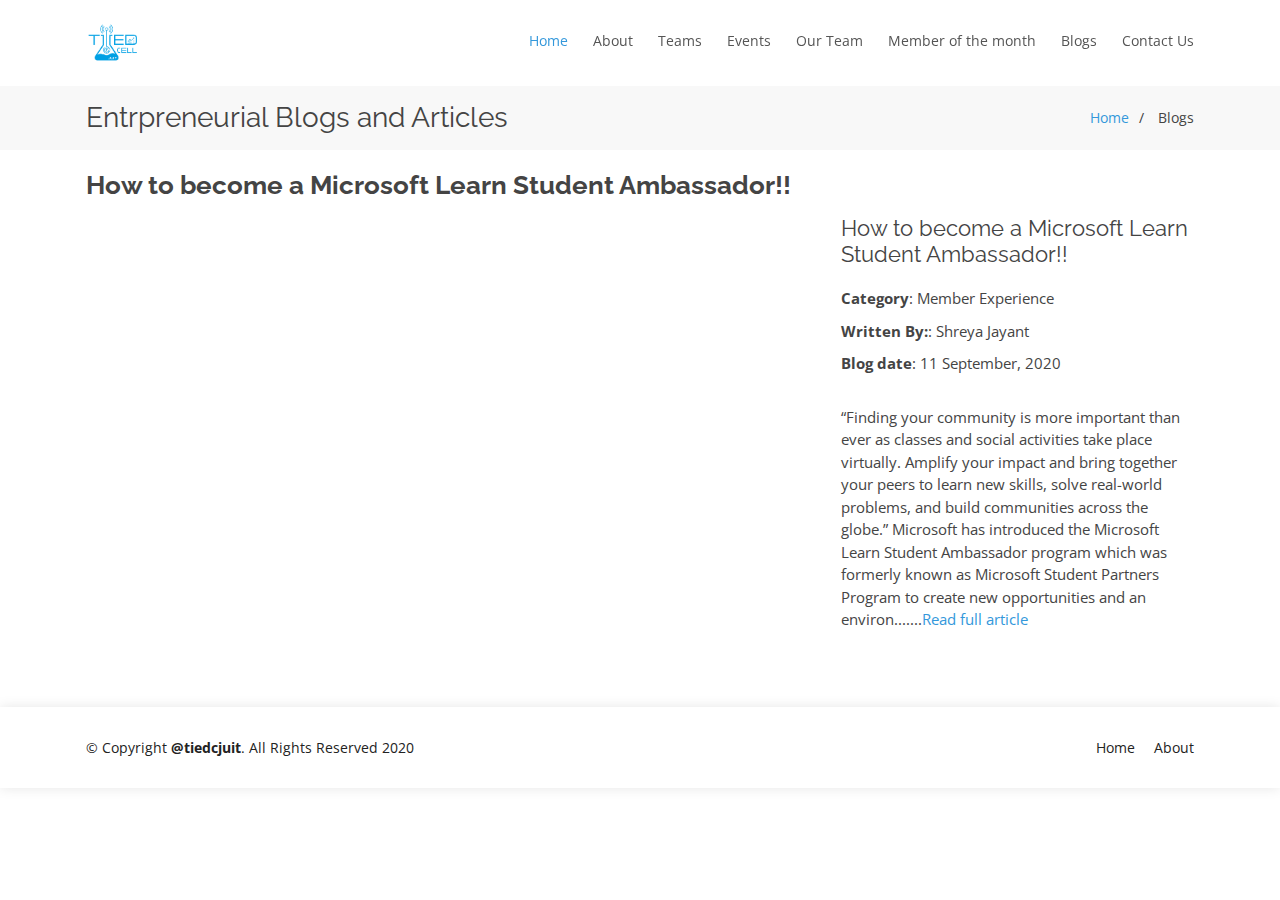
==== entrepreneurshipwork.html @ 301af714 "first of many" ====
<!DOCTYPE html>
<html lang="en">

<head>
  <meta charset="utf-8">
  <meta content="width=device-width, initial-scale=1.0" name="viewport">

  <title>TIEDC | Blogs</title>
  <meta content="" name="description">
  <meta content="" name="keywords">

    <link href="assets/img/TIEDC_Logo blue.png" rel="icon">
    <link href="assets/img/TIEDC_Logo blue.png" rel="apple-touch-icon">

  <!-- Google Fonts -->
  <link href="https://fonts.googleapis.com/css?family=Open+Sans:300,300i,400,400i,600,600i,700,700i|Raleway:300,300i,400,400i,500,500i,600,600i,700,700i|Poppins:300,300i,400,400i,500,500i,600,600i,700,700i" rel="stylesheet">

  <!-- Vendor CSS Files -->
  <link href="assets/vendor/bootstrap/css/bootstrap.min.css" rel="stylesheet">
  <link href="assets/vendor/icofont/icofont.min.css" rel="stylesheet">
  <link href="assets/vendor/remixicon/remixicon.css" rel="stylesheet">
  <link href="assets/vendor/boxicons/css/boxicons.min.css" rel="stylesheet">
  <link href="assets/vendor/owl.carousel/assets/owl.carousel.min.css" rel="stylesheet">
  <link href="assets/vendor/venobox/venobox.css" rel="stylesheet">
  <link href="assets/vendor/aos/aos.css" rel="stylesheet">

  <!-- Template Main CSS File -->
  <link href="assets/css/style.css" rel="stylesheet">

  <!-- =======================================================
  * Template Name: Vesperr - v3.0.0
  * Template URL: https://bootstrapmade.com/vesperr-free-bootstrap-template/
  * Author: BootstrapMade.com
  * License: https://bootstrapmade.com/license/
  ======================================================== -->
</head>

<body>

    <header id="header" class="fixed-top d-flex align-items-center">
        <div class="container d-flex align-items-center">

            <div class="logo mr-auto">
                <!-- <h1 class="text-light"><a href="index.html"><span>TIEDC JUIT</span></a></h1> -->
                <!-- Uncomment below if you prefer to use an image logo -->
                 <a href="index.html"><img src="assets/img/logo.png" alt="" ></a>
            </div>

            <nav class="nav-menu d-none d-lg-block">
                <ul>
                    <li class="active"><a href="index.html">Home</a></li>
                    <li><a href="index.html#about">About</a></li>
                    <li><a href="index.html#services">Teams</a></li>
                    <li><a href="index.html#portfolio">Events</a></li>
                    <li><a href="index.html#team">Our Team</a></li>
                    <li><a href="index.html#member">Member of the month</a></li>
                    <li><a href="portfolio-details.html">Blogs</a></li>

                    <li><a href="index.html#contact">Contact Us</a></li>


                </ul>
            </nav>
            <!-- .nav-menu -->

        </div>
    </header>

  <main id="main">

    <!-- ======= Breadcrumbs ======= -->
    <section id="breadcrumbs" class="breadcrumbs">
      <div class="container">

        <div class="d-flex justify-content-between align-items-center">
          <h2>Entrpreneurial Blogs and Articles</h2>
          <ol>
            <li><a href="index.html">Home</a></li>
            <li> Blogs</li>
          </ol>
        </div>

      </div>
    </section><!-- End Breadcrumbs -->

    <!-- ======= Portfolio Details Section ======= -->
    <section id="portfolio-details" class="portfolio-details">
      <div class="container">

        <div class="row">

          <div class="col-lg-8">
            <h2 class="portfolio-title">How to become a Microsoft Learn Student Ambassador!!</h2>
            <div class="owl-carousel portfolio-details-carousel">
              <img src="https://i.gifer.com/U1m2.gif" class="img-fluid" alt="">
              <!-- <img src="assets/img/portfolio/portfolio-details-2.jpg" class="img-fluid" alt="">
              <img src="assets/img/portfolio/portfolio-details-3.jpg" class="img-fluid" alt=""> -->
            </div>
          </div>

          <div class="col-lg-4 portfolio-info">

            <h3>How to become a Microsoft Learn Student Ambassador!!</h3>
            <ul>
              <li><strong>Category</strong>: Member Experience</li>
              <li><strong>Written By:</strong>: Shreya Jayant</li>
              <li><strong>Blog date</strong>: 11 September, 2020</li>

            </ul>

            <p>
             “Finding your community is more important than ever as classes and social activities take place virtually. Amplify your impact and bring together your peers to learn new skills, solve real-world problems, and build communities across the globe.” 
      Microsoft has introduced the Microsoft Learn Student Ambassador program which was formerly known as Microsoft Student Partners Program to create new opportunities and an environ.......<a href="inner-page.html">Read full article</a>
            </p>
          </div>

        </div>

      </div>
    </section><!-- End Portfolio Details Section -->

  </main><!-- End #main -->

  <!-- ======= Footer ======= -->
  <footer id="footer">
    <div class="container">
      <div class="row d-flex align-items-center">
        <div class="col-lg-6 text-lg-left text-center">
          <div class="copyright">
            &copy; Copyright <strong>@tiedcjuit</strong>. All Rights Reserved 2020
          </div>
          
        </div>
        <div class="col-lg-6">
          <nav class="footer-links text-lg-right text-center pt-2 pt-lg-0">
            <a href="index.html" class="scrollto">Home</a>
            <a href="index.html#about" class="scrollto">About</a>
            <!-- <a href="#">Privacy Policy</a>
            <a href="#">Terms of Use</a> -->
          </nav>
        </div>
      </div>
    </div>
  </footer><!-- End Footer -->

  <a href="#" class="back-to-top"><i class="icofont-simple-up"></i></a>

  <!-- Vendor JS Files -->
  <script src="assets/vendor/jquery/jquery.min.js"></script>
  <script src="assets/vendor/bootstrap/js/bootstrap.bundle.min.js"></script>
  <script src="assets/vendor/jquery.easing/jquery.easing.min.js"></script>
  <script src="assets/vendor/php-email-form/validate.js"></script>
  <script src="assets/vendor/waypoints/jquery.waypoints.min.js"></script>
  <script src="assets/vendor/counterup/counterup.min.js"></script>
  <script src="assets/vendor/owl.carousel/owl.carousel.min.js"></script>
  <script src="assets/vendor/isotope-layout/isotope.pkgd.min.js"></script>
  <script src="assets/vendor/venobox/venobox.min.js"></script>
  <script src="assets/vendor/aos/aos.js"></script>

  <!-- Template Main JS File -->
  <script src="assets/js/main.js"></script>

</body>

</html>
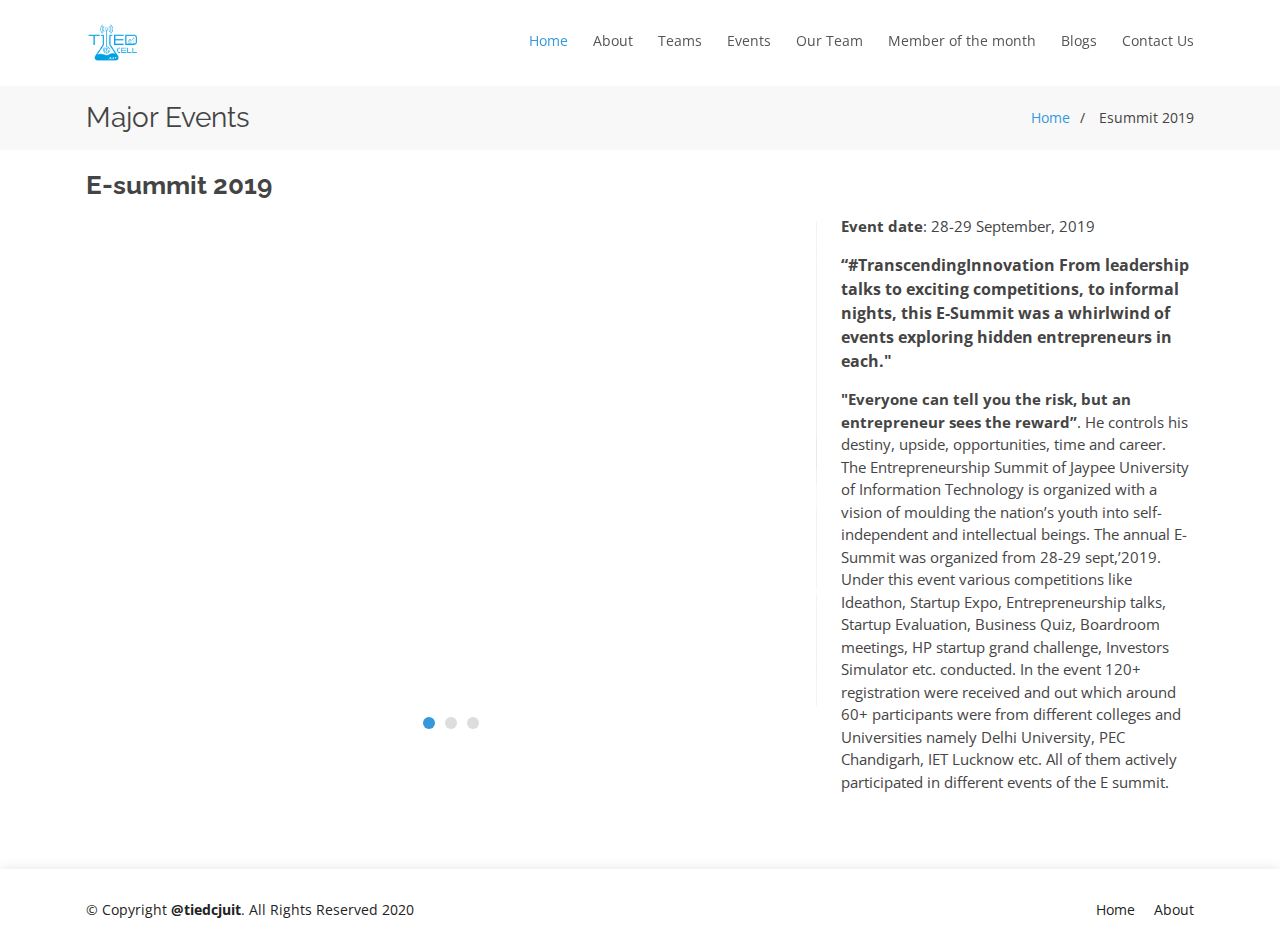
==== commit bb6b9bbd: "Events" ====
--- a/entrepreneurshipwork.html
+++ b/entrepreneurshipwork.html
@@ -2,32 +2,32 @@
 <html lang="en">
 
 <head>
-  <meta charset="utf-8">
-  <meta content="width=device-width, initial-scale=1.0" name="viewport">
+    <meta charset="utf-8">
+    <meta content="width=device-width, initial-scale=1.0" name="viewport">
 
-  <title>TIEDC | Blogs</title>
-  <meta content="" name="description">
-  <meta content="" name="keywords">
+    <title>TIEDC | Esummit 2019</title>
+    <meta content="" name="description">
+    <meta content="" name="keywords">
 
     <link href="assets/img/TIEDC_Logo blue.png" rel="icon">
     <link href="assets/img/TIEDC_Logo blue.png" rel="apple-touch-icon">
 
-  <!-- Google Fonts -->
-  <link href="https://fonts.googleapis.com/css?family=Open+Sans:300,300i,400,400i,600,600i,700,700i|Raleway:300,300i,400,400i,500,500i,600,600i,700,700i|Poppins:300,300i,400,400i,500,500i,600,600i,700,700i" rel="stylesheet">
+    <!-- Google Fonts -->
+    <link href="https://fonts.googleapis.com/css?family=Open+Sans:300,300i,400,400i,600,600i,700,700i|Raleway:300,300i,400,400i,500,500i,600,600i,700,700i|Poppins:300,300i,400,400i,500,500i,600,600i,700,700i" rel="stylesheet">
 
-  <!-- Vendor CSS Files -->
-  <link href="assets/vendor/bootstrap/css/bootstrap.min.css" rel="stylesheet">
-  <link href="assets/vendor/icofont/icofont.min.css" rel="stylesheet">
-  <link href="assets/vendor/remixicon/remixicon.css" rel="stylesheet">
-  <link href="assets/vendor/boxicons/css/boxicons.min.css" rel="stylesheet">
-  <link href="assets/vendor/owl.carousel/assets/owl.carousel.min.css" rel="stylesheet">
-  <link href="assets/vendor/venobox/venobox.css" rel="stylesheet">
-  <link href="assets/vendor/aos/aos.css" rel="stylesheet">
+    <!-- Vendor CSS Files -->
+    <link href="assets/vendor/bootstrap/css/bootstrap.min.css" rel="stylesheet">
+    <link href="assets/vendor/icofont/icofont.min.css" rel="stylesheet">
+    <link href="assets/vendor/remixicon/remixicon.css" rel="stylesheet">
+    <link href="assets/vendor/boxicons/css/boxicons.min.css" rel="stylesheet">
+    <link href="assets/vendor/owl.carousel/assets/owl.carousel.min.css" rel="stylesheet">
+    <link href="assets/vendor/venobox/venobox.css" rel="stylesheet">
+    <link href="assets/vendor/aos/aos.css" rel="stylesheet">
 
-  <!-- Template Main CSS File -->
-  <link href="assets/css/style.css" rel="stylesheet">
+    <!-- Template Main CSS File -->
+    <link href="assets/css/style.css" rel="stylesheet">
 
-  <!-- =======================================================
+    <!-- =======================================================
   * Template Name: Vesperr - v3.0.0
   * Template URL: https://bootstrapmade.com/vesperr-free-bootstrap-template/
   * Author: BootstrapMade.com
@@ -43,7 +43,7 @@
             <div class="logo mr-auto">
                 <!-- <h1 class="text-light"><a href="index.html"><span>TIEDC JUIT</span></a></h1> -->
                 <!-- Uncomment below if you prefer to use an image logo -->
-                 <a href="index.html"><img src="assets/img/logo.png" alt="" ></a>
+                <a href="index.html"><img src="assets/img/logo.png" alt=""></a>
             </div>
 
             <nav class="nav-menu d-none d-lg-block">
@@ -66,99 +66,109 @@
         </div>
     </header>
 
-  <main id="main">
+    <main id="main">
 
-    <!-- ======= Breadcrumbs ======= -->
-    <section id="breadcrumbs" class="breadcrumbs">
-      <div class="container">
+        <!-- ======= Breadcrumbs ======= -->
+        <section id="breadcrumbs" class="breadcrumbs">
+            <div class="container">
 
-        <div class="d-flex justify-content-between align-items-center">
-          <h2>Entrpreneurial Blogs and Articles</h2>
-          <ol>
-            <li><a href="index.html">Home</a></li>
-            <li> Blogs</li>
-          </ol>
+                <div class="d-flex justify-content-between align-items-center">
+                    <h2>Major Events</h2>
+                    <ol>
+                        <li><a href="index.html">Home</a></li>
+                        <li> Esummit 2019</li>
+                    </ol>
+                </div>
+
+            </div>
+        </section>
+        <!-- End Breadcrumbs -->
+
+        <!-- ======= Portfolio Details Section ======= -->
+        <section id="portfolio-details" class="portfolio-details">
+            <div class="container">
+
+                <div class="row">
+
+                    <div class="col-lg-8">
+                        <h2 class="portfolio-title">E-summit 2019</h2>
+                        <div class="owl-carousel portfolio-details-carousel">
+                            <img src="assets/img/ENTREPRENURSHIP WORKSHOP.JPG" class="img-fluid" alt="">
+                            <img src="assets/img/board meeting.jpg" class="img-fluid" alt="">
+                            <img src="assets/img/esummit2.JPG" class="img-fluid" alt="">
+                        </div>
+                    </div>
+
+                    <div class="col-lg-4 portfolio-info">
+                        <ul>
+                            <!--- <li><strong>Category</strong>: Member Experience</li> --->
+                            <!---  <li><strong>Written By:</strong>: Shreya Jayant</li> -->
+                            <li><strong>Event date</strong>: 28-29 September, 2019</li>
+
+                        </ul>
+
+                        <strong>
+                            “#TranscendingInnovation From leadership talks to exciting
+                            competitions, to informal nights, this E-Summit was a whirlwind of
+                            events exploring hidden entrepreneurs in each."
+                        </strong>
+                        <p>
+                            <strong>"Everyone can tell you the risk, but an entrepreneur sees the reward”</strong>. He controls his destiny, upside, opportunities, time and career. The Entrepreneurship Summit of Jaypee University of Information Technology
+                            is organized with a vision of moulding the nation’s youth into self-independent and intellectual beings. The annual E-Summit was organized from 28-29 sept,’2019. Under this event various competitions like Ideathon, Startup
+                            Expo, Entrepreneurship talks, Startup Evaluation, Business Quiz, Boardroom meetings, HP startup grand challenge, Investors Simulator etc. conducted. In the event 120+ registration were received and out which around 60+ participants
+                            were from different colleges and Universities namely Delhi University, PEC Chandigarh, IET Lucknow etc. All of them actively participated in different events of the E summit.
+                        </p>
+
+                    </div>
+
+                </div>
+
+            </div>
+        </section>
+        <!-- End Portfolio Details Section -->
+
+    </main>
+    <!-- End #main -->
+
+    <!-- ======= Footer ======= -->
+    <footer id="footer">
+        <div class="container">
+            <div class="row d-flex align-items-center">
+                <div class="col-lg-6 text-lg-left text-center">
+                    <div class="copyright">
+                        &copy; Copyright <strong>@tiedcjuit</strong>. All Rights Reserved 2020
+                    </div>
+
+                </div>
+                <div class="col-lg-6">
+                    <nav class="footer-links text-lg-right text-center pt-2 pt-lg-0">
+                        <a href="index.html" class="scrollto">Home</a>
+                        <a href="index.html#about" class="scrollto">About</a>
+                        <!-- <a href="#">Privacy Policy</a>
+            <a href="#">Terms of Use</a> -->
+                    </nav>
+                </div>
+            </div>
         </div>
+    </footer>
+    <!-- End Footer -->
 
-      </div>
-    </section><!-- End Breadcrumbs -->
+    <a href="#" class="back-to-top"><i class="icofont-simple-up"></i></a>
 
-    <!-- ======= Portfolio Details Section ======= -->
-    <section id="portfolio-details" class="portfolio-details">
-      <div class="container">
+    <!-- Vendor JS Files -->
+    <script src="assets/vendor/jquery/jquery.min.js"></script>
+    <script src="assets/vendor/bootstrap/js/bootstrap.bundle.min.js"></script>
+    <script src="assets/vendor/jquery.easing/jquery.easing.min.js"></script>
+    <script src="assets/vendor/php-email-form/validate.js"></script>
+    <script src="assets/vendor/waypoints/jquery.waypoints.min.js"></script>
+    <script src="assets/vendor/counterup/counterup.min.js"></script>
+    <script src="assets/vendor/owl.carousel/owl.carousel.min.js"></script>
+    <script src="assets/vendor/isotope-layout/isotope.pkgd.min.js"></script>
+    <script src="assets/vendor/venobox/venobox.min.js"></script>
+    <script src="assets/vendor/aos/aos.js"></script>
 
-        <div class="row">
-
-          <div class="col-lg-8">
-            <h2 class="portfolio-title">How to become a Microsoft Learn Student Ambassador!!</h2>
-            <div class="owl-carousel portfolio-details-carousel">
-              <img src="https://i.gifer.com/U1m2.gif" class="img-fluid" alt="">
-              <!-- <img src="assets/img/portfolio/portfolio-details-2.jpg" class="img-fluid" alt="">
-              <img src="assets/img/portfolio/portfolio-details-3.jpg" class="img-fluid" alt=""> -->
-            </div>
-          </div>
-
-          <div class="col-lg-4 portfolio-info">
-
-            <h3>How to become a Microsoft Learn Student Ambassador!!</h3>
-            <ul>
-              <li><strong>Category</strong>: Member Experience</li>
-              <li><strong>Written By:</strong>: Shreya Jayant</li>
-              <li><strong>Blog date</strong>: 11 September, 2020</li>
-
-            </ul>
-
-            <p>
-             “Finding your community is more important than ever as classes and social activities take place virtually. Amplify your impact and bring together your peers to learn new skills, solve real-world problems, and build communities across the globe.” 
-      Microsoft has introduced the Microsoft Learn Student Ambassador program which was formerly known as Microsoft Student Partners Program to create new opportunities and an environ.......<a href="inner-page.html">Read full article</a>
-            </p>
-          </div>
-
-        </div>
-
-      </div>
-    </section><!-- End Portfolio Details Section -->
-
-  </main><!-- End #main -->
-
-  <!-- ======= Footer ======= -->
-  <footer id="footer">
-    <div class="container">
-      <div class="row d-flex align-items-center">
-        <div class="col-lg-6 text-lg-left text-center">
-          <div class="copyright">
-            &copy; Copyright <strong>@tiedcjuit</strong>. All Rights Reserved 2020
-          </div>
-          
-        </div>
-        <div class="col-lg-6">
-          <nav class="footer-links text-lg-right text-center pt-2 pt-lg-0">
-            <a href="index.html" class="scrollto">Home</a>
-            <a href="index.html#about" class="scrollto">About</a>
-            <!-- <a href="#">Privacy Policy</a>
-            <a href="#">Terms of Use</a> -->
-          </nav>
-        </div>
-      </div>
-    </div>
-  </footer><!-- End Footer -->
-
-  <a href="#" class="back-to-top"><i class="icofont-simple-up"></i></a>
-
-  <!-- Vendor JS Files -->
-  <script src="assets/vendor/jquery/jquery.min.js"></script>
-  <script src="assets/vendor/bootstrap/js/bootstrap.bundle.min.js"></script>
-  <script src="assets/vendor/jquery.easing/jquery.easing.min.js"></script>
-  <script src="assets/vendor/php-email-form/validate.js"></script>
-  <script src="assets/vendor/waypoints/jquery.waypoints.min.js"></script>
-  <script src="assets/vendor/counterup/counterup.min.js"></script>
-  <script src="assets/vendor/owl.carousel/owl.carousel.min.js"></script>
-  <script src="assets/vendor/isotope-layout/isotope.pkgd.min.js"></script>
-  <script src="assets/vendor/venobox/venobox.min.js"></script>
-  <script src="assets/vendor/aos/aos.js"></script>
-
-  <!-- Template Main JS File -->
-  <script src="assets/js/main.js"></script>
+    <!-- Template Main JS File -->
+    <script src="assets/js/main.js"></script>
 
 </body>
 
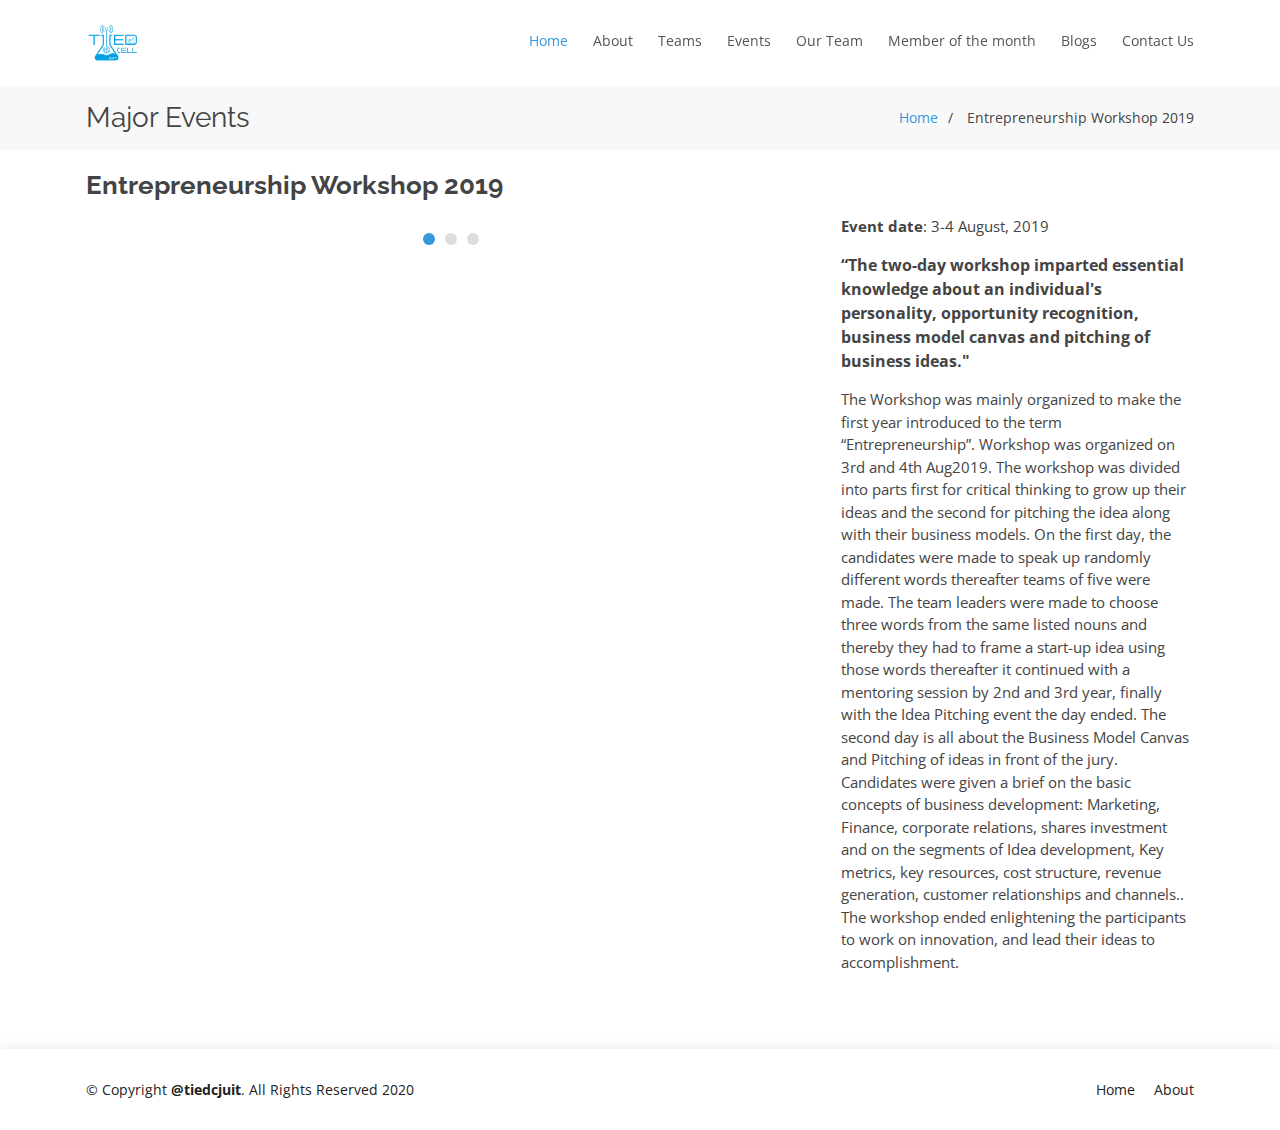
==== commit f5a0105d: "changes" ====
--- a/entrepreneurshipwork.html
+++ b/entrepreneurshipwork.html
@@ -76,7 +76,7 @@
                     <h2>Major Events</h2>
                     <ol>
                         <li><a href="index.html">Home</a></li>
-                        <li> Esummit 2019</li>
+                        <li> Entrepreneurship Workshop 2019</li>
                     </ol>
                 </div>
 
@@ -91,11 +91,11 @@
                 <div class="row">
 
                     <div class="col-lg-8">
-                        <h2 class="portfolio-title">E-summit 2019</h2>
+                        <h2 class="portfolio-title">Entrepreneurship Workshop 2019</h2>
                         <div class="owl-carousel portfolio-details-carousel">
                             <img src="assets/img/ENTREPRENURSHIP WORKSHOP.JPG" class="img-fluid" alt="">
-                            <img src="assets/img/board meeting.jpg" class="img-fluid" alt="">
-                            <img src="assets/img/esummit2.JPG" class="img-fluid" alt="">
+                            <img src="assets/img/entreprenuership 2.JPG" class="img-fluid" alt="">
+                            <img src="assets/img/entreprenuership 3.JPG" class="img-fluid" alt="">
                         </div>
                     </div>
 
@@ -103,20 +103,22 @@
                         <ul>
                             <!--- <li><strong>Category</strong>: Member Experience</li> --->
                             <!---  <li><strong>Written By:</strong>: Shreya Jayant</li> -->
-                            <li><strong>Event date</strong>: 28-29 September, 2019</li>
+                            <li><strong>Event date</strong>: 3-4 August, 2019</li>
 
                         </ul>
 
                         <strong>
-                            “#TranscendingInnovation From leadership talks to exciting
-                            competitions, to informal nights, this E-Summit was a whirlwind of
-                            events exploring hidden entrepreneurs in each."
+                            “The two-day workshop imparted essential knowledge about an
+                            individual's personality, opportunity recognition, business model
+                            canvas and pitching of business ideas."
                         </strong>
                         <p>
-                            <strong>"Everyone can tell you the risk, but an entrepreneur sees the reward”</strong>. He controls his destiny, upside, opportunities, time and career. The Entrepreneurship Summit of Jaypee University of Information Technology
-                            is organized with a vision of moulding the nation’s youth into self-independent and intellectual beings. The annual E-Summit was organized from 28-29 sept,’2019. Under this event various competitions like Ideathon, Startup
-                            Expo, Entrepreneurship talks, Startup Evaluation, Business Quiz, Boardroom meetings, HP startup grand challenge, Investors Simulator etc. conducted. In the event 120+ registration were received and out which around 60+ participants
-                            were from different colleges and Universities namely Delhi University, PEC Chandigarh, IET Lucknow etc. All of them actively participated in different events of the E summit.
+                            The Workshop was mainly organized to make the first year introduced to the term “Entrepreneurship”. Workshop was organized on 3rd and 4th Aug2019. The workshop was divided into parts first for critical thinking to grow up their ideas and the second for
+                            pitching the idea along with their business models. On the first day, the candidates were made to speak up randomly different words thereafter teams of five were made. The team leaders were made to choose three words from the
+                            same listed nouns and thereby they had to frame a start-up idea using those words thereafter it continued with a mentoring session by 2nd and 3rd year, finally with the Idea Pitching event the day ended. The second day is all
+                            about the Business Model Canvas and Pitching of ideas in front of the jury. Candidates were given a brief on the basic concepts of business development: Marketing, Finance, corporate relations, shares investment and on the
+                            segments of Idea development, Key metrics, key resources, cost structure, revenue generation, customer relationships and channels.. The workshop ended enlightening the participants to work on innovation, and lead their ideas
+                            to accomplishment.
                         </p>
 
                     </div>
--- a/assets/css/style.css
+++ b/assets/css/style.css
@@ -5,1600 +5,1674 @@
 * License: https://bootstrapmade.com/license/
 */
 
+
 /*--------------------------------------------------------------
 # General
 --------------------------------------------------------------*/
+
 body {
-  font-family: "Open Sans", sans-serif;
-  color: #444444;
+    font-family: "Open Sans", sans-serif;
+    color: #444444;
 }
 
 a {
-  color: #3498db;
-  text-decoration: none;
+    color: #3498db;
+    text-decoration: none;
 }
 
 a:hover {
-  color: #5faee3;
-  text-decoration: none;
-}
-
-h1, h2, h3, h4, h5, h6 {
-  font-family: "Raleway", sans-serif;
-}
+    color: #5faee3;
+    text-decoration: none;
+}
+
+h1,
+h2,
+h3,
+h4,
+h5,
+h6 {
+    font-family: "Raleway", sans-serif;
+}
+
 
 /*--------------------------------------------------------------
 # Back to top button
 --------------------------------------------------------------*/
+
 .back-to-top {
-  position: fixed;
-  display: none;
-  right: 15px;
-  bottom: 15px;
-  z-index: 99999;
+    position: fixed;
+    display: none;
+    right: 15px;
+    bottom: 15px;
+    z-index: 99999;
 }
 
 .back-to-top i {
-  display: flex;
-  align-items: center;
-  justify-content: center;
-  font-size: 24px;
-  width: 40px;
-  height: 40px;
-  border-radius: 4px;
-  background: #3498db;
-  color: #fff;
-  transition: all 0.4s;
+    display: flex;
+    align-items: center;
+    justify-content: center;
+    font-size: 24px;
+    width: 40px;
+    height: 40px;
+    border-radius: 4px;
+    background: #3498db;
+    color: #fff;
+    transition: all 0.4s;
 }
 
 .back-to-top i:hover {
-  background: #57aae1;
-  color: #fff;
-}
+    background: #57aae1;
+    color: #fff;
+}
+
 
 /*--------------------------------------------------------------
 # Disable AOS delay on mobile
 --------------------------------------------------------------*/
+
 @media screen and (max-width: 768px) {
-  [data-aos-delay] {
-    transition-delay: 0 !important;
-  }
-}
+    [data-aos-delay] {
+        transition-delay: 0 !important;
+    }
+}
+
 
 /*--------------------------------------------------------------
 # Header
 --------------------------------------------------------------*/
+
 #header {
-  z-index: 997;
-  transition: all 0.5s;
-  padding: 22px 0;
+    z-index: 997;
+    transition: all 0.5s;
+    padding: 22px 0;
 }
 
 #header.header-scrolled {
-  box-shadow: 0px 2px 15px rgba(0, 0, 0, 0.1);
-  padding: 15px 0;
-  background: #fff;
+    box-shadow: 0px 2px 15px rgba(0, 0, 0, 0.1);
+    padding: 15px 0;
+    background: #fff;
 }
 
 #header .logo h1 {
-  font-size: 32px;
-  margin: 0;
-  padding: 0;
-  line-height: 1;
-  font-weight: 700;
-  letter-spacing: 1px;
-}
-
-#header .logo h1 a, #header .logo h1 a:hover {
-  color: #222222;
-  text-decoration: none;
+    font-size: 32px;
+    margin: 0;
+    padding: 0;
+    line-height: 1;
+    font-weight: 700;
+    letter-spacing: 1px;
+}
+
+#header .logo h1 a,
+#header .logo h1 a:hover {
+    color: #222222;
+    text-decoration: none;
 }
 
 #header .logo img {
-  padding: 0;
-  margin: 0;
-  max-height: 40px;
+    padding: 0;
+    margin: 0;
+    max-height: 40px;
 }
 
 @media (max-width: 768px) {
-  #header {
+    #header {
+        background: #fff;
+    }
+    #header .logo h1 {
+        font-size: 28px;
+    }
+}
+
+
+/*--------------------------------------------------------------
+# Navigation Menu
+--------------------------------------------------------------*/
+
+
+/* Desktop Navigation */
+
+.nav-menu,
+.nav-menu * {
+    margin: 0;
+    padding: 0;
+    list-style: none;
+}
+
+.nav-menu>ul>li {
+    position: relative;
+    white-space: nowrap;
+    float: left;
+}
+
+.nav-menu a {
+    display: block;
+    position: relative;
+    color: #555555;
+    padding: 8px 0 12px 25px;
+    transition: 0.3s;
+    font-size: 14px;
+    font-family: "Open Sans", sans-serif;
+}
+
+.nav-menu a:hover,
+.nav-menu .active>a,
+.nav-menu li:hover>a {
+    color: #3498db;
+    text-decoration: none;
+}
+
+.nav-menu .get-started a {
+    background: #3498db;
+    color: #fff;
+    border-radius: 50px;
+    margin: 0 0 0 30px;
+    padding: 10px 25px;
+}
+
+.nav-menu .get-started a:hover {
+    background: #57aae1;
+    color: #fff;
+}
+
+.nav-menu .drop-down ul {
+    display: block;
+    position: absolute;
+    left: 25px;
+    top: calc(100% + 30px);
+    z-index: 99;
+    opacity: 0;
+    visibility: hidden;
+    padding: 10px 0;
     background: #fff;
-  }
-  #header .logo h1 {
+    box-shadow: 0px 0px 30px rgba(127, 137, 161, 0.25);
+    transition: ease all 0.3s;
+    border-radius: 5px;
+}
+
+.nav-menu .drop-down:hover>ul {
+    opacity: 1;
+    top: 100%;
+    visibility: visible;
+}
+
+.nav-menu .drop-down li {
+    min-width: 180px;
+    position: relative;
+}
+
+.nav-menu .drop-down ul a {
+    padding: 10px 20px;
+    font-size: 14px;
+    text-transform: none;
+    color: #222222;
+}
+
+.nav-menu .drop-down ul a:hover,
+.nav-menu .drop-down ul .active>a,
+.nav-menu .drop-down ul li:hover>a {
+    color: #3498db;
+}
+
+.nav-menu .drop-down>a:after {
+    content: "\ea99";
+    font-family: IcoFont;
+    padding-left: 5px;
+}
+
+.nav-menu .drop-down .drop-down ul {
+    top: 0;
+    left: calc(100% - 30px);
+}
+
+.nav-menu .drop-down .drop-down:hover>ul {
+    opacity: 1;
+    top: 0;
+    left: 100%;
+}
+
+.nav-menu .drop-down .drop-down>a {
+    padding-right: 35px;
+}
+
+.nav-menu .drop-down .drop-down>a:after {
+    content: "\eaa0";
+    font-family: IcoFont;
+    position: absolute;
+    right: 15px;
+}
+
+@media (max-width: 1366px) {
+    .nav-menu .drop-down .drop-down ul {
+        left: -90%;
+    }
+    .nav-menu .drop-down .drop-down:hover>ul {
+        left: -100%;
+    }
+    .nav-menu .drop-down .drop-down>a:after {
+        content: "\ea9d";
+    }
+}
+
+
+/* Mobile Navigation */
+
+.mobile-nav-toggle {
+    position: fixed;
+    right: 15px;
+    top: 15px;
+    z-index: 9998;
+    border: 0;
+    background: none;
+    font-size: 24px;
+    transition: all 0.4s;
+    outline: none !important;
+    line-height: 1;
+    cursor: pointer;
+    text-align: right;
+}
+
+.mobile-nav-toggle i {
+    color: #222222;
+}
+
+.mobile-nav {
+    position: fixed;
+    top: 55px;
+    right: 15px;
+    bottom: 15px;
+    left: 15px;
+    z-index: 9999;
+    overflow-y: auto;
+    background: #fff;
+    transition: ease-in-out 0.2s;
+    opacity: 0;
+    visibility: hidden;
+    border-radius: 10px;
+    padding: 10px 0;
+}
+
+.mobile-nav * {
+    margin: 0;
+    padding: 0;
+    list-style: none;
+}
+
+.mobile-nav a {
+    display: block;
+    position: relative;
+    color: #222222;
+    padding: 10px 20px;
+    font-weight: 500;
+    outline: none;
+}
+
+.mobile-nav a:hover,
+.mobile-nav .active>a,
+.mobile-nav li:hover>a {
+    color: #3498db;
+    text-decoration: none;
+}
+
+.mobile-nav .get-started {
+    text-align: center;
+    margin-top: 10px;
+}
+
+.mobile-nav .get-started a {
+    background: #3498db;
+    color: #fff;
+    border-radius: 50px;
+    margin: 0 15px;
+    padding: 10px 30px;
+    display: inline-block;
+}
+
+.mobile-nav .get-started a:hover {
+    background: #57aae1;
+    color: #fff;
+}
+
+.mobile-nav .drop-down>a:after {
+    content: "\ea99";
+    font-family: IcoFont;
+    padding-left: 10px;
+    position: absolute;
+    right: 15px;
+}
+
+.mobile-nav .active.drop-down>a:after {
+    content: "\eaa1";
+}
+
+.mobile-nav .drop-down>a {
+    padding-right: 35px;
+}
+
+.mobile-nav .drop-down ul {
+    display: none;
+    overflow: hidden;
+}
+
+.mobile-nav .drop-down li {
+    padding-left: 20px;
+}
+
+.mobile-nav-overly {
+    width: 100%;
+    height: 100%;
+    z-index: 9997;
+    top: 0;
+    left: 0;
+    position: fixed;
+    background: rgba(9, 9, 9, 0.6);
+    overflow: hidden;
+    display: none;
+    transition: ease-in-out 0.2s;
+}
+
+.mobile-nav-active {
+    overflow: hidden;
+}
+
+.mobile-nav-active .mobile-nav {
+    opacity: 1;
+    visibility: visible;
+}
+
+.mobile-nav-active .mobile-nav-toggle i {
+    color: #fff;
+}
+
+
+/*--------------------------------------------------------------
+# Hero Section
+--------------------------------------------------------------*/
+
+#hero {
+    width: 100%;
+    height: 70vh;
+    margin-top: 70px;
+}
+
+#hero h1 {
+    margin: 0 0 10px 0;
+    font-size: 48px;
+    font-weight: 700;
+    line-height: 56px;
+    color: black;
+}
+
+#hero h2 {
+    color: #484848;
+    margin-bottom: 50px;
+    font-size: 24px;
+}
+
+#hero .btn-get-started {
+    font-family: "Raleway", sans-serif;
+    font-weight: 500;
+    font-size: 16px;
+    letter-spacing: 1px;
+    display: inline-block;
+    padding: 10px 30px;
+    border-radius: 50px;
+    transition: 0.5s;
+    color: #3498db;
+    border: 2px solid #3498db;
+}
+
+#hero .btn-get-started:hover {
+    background: #3498db;
+    color: #fff;
+}
+
+#hero .animated {
+    animation: up-down 2s ease-in-out infinite alternate-reverse both;
+}
+
+@media (min-width: 1024px) {
+    #hero {
+        background-attachment: fixed;
+    }
+}
+
+@media (max-width: 991px) {
+    #hero {
+        height: 100vh;
+    }
+    #hero .animated {
+        -webkit-animation: none;
+        animation: none;
+    }
+    #hero .hero-img {
+        text-align: center;
+    }
+    #hero .hero-img img {
+        width: 50%;
+    }
+}
+
+@media (max-width: 768px) {
+    #hero {
+        margin-top: 20px;
+    }
+    #hero h1 {
+        font-size: 28px;
+        line-height: 36px;
+    }
+    #hero h2 {
+        font-size: 18px;
+        line-height: 24px;
+        margin-bottom: 30px;
+    }
+    #hero .hero-img img {
+        width: 70%;
+    }
+}
+
+@media (max-width: 575px) {
+    #hero .hero-img img {
+        width: 80%;
+    }
+}
+
+@-webkit-keyframes up-down {
+    0% {
+        transform: translateY(10px);
+    }
+    100% {
+        transform: translateY(-10px);
+    }
+}
+
+@keyframes up-down {
+    0% {
+        transform: translateY(10px);
+    }
+    100% {
+        transform: translateY(-10px);
+    }
+}
+
+
+/*--------------------------------------------------------------
+# Sections General
+--------------------------------------------------------------*/
+
+section {
+    padding: 60px 0;
+    overflow: hidden;
+}
+
+.section-bg {
+    background-color: #f7fbfe;
+}
+
+.section-title {
+    text-align: center;
+    padding-bottom: 30px;
+}
+
+.section-title h2 {
+    font-size: 32px;
+    font-weight: bold;
+    text-transform: uppercase;
+    position: relative;
+    color: #222222;
+}
+
+.section-title h2::before,
+.section-title h2::after {
+    content: '';
+    width: 50px;
+    height: 2px;
+    background: #3498db;
+    display: inline-block;
+}
+
+.section-title h2::before {
+    margin: 0 15px 10px 0;
+}
+
+.section-title h2::after {
+    margin: 0 0 10px 15px;
+}
+
+.section-title p {
+    margin: 15px 0 0 0;
+}
+
+
+/*--------------------------------------------------------------
+# Clients
+--------------------------------------------------------------*/
+
+.clients {
+    background: #f3f9fd;
+    padding: 10px 0;
+    text-align: center;
+}
+
+.clients .col-lg-2 {
+    display: flex;
+    align-items: center;
+    justify-content: center;
+}
+
+.clients img {
+    width: 50%;
+    -webkit-filter: grayscale(100);
+    filter: grayscale(100);
+    transition: all 0.4s ease-in-out;
+    display: inline-block;
+    padding: 10px 0;
+}
+
+.clients img:hover {
+    -webkit-filter: none;
+    filter: none;
+    transform: scale(1.1);
+}
+
+@media (max-width: 768px) {
+    .clients img {
+        width: 40%;
+    }
+}
+
+@media (max-width: 575px) {
+    .clients img {
+        width: 30%;
+    }
+}
+
+
+/*--------------------------------------------------------------
+# About Us
+--------------------------------------------------------------*/
+
+.about .content h3 {
+    font-weight: 600;
+    font-size: 26px;
+}
+
+.about .content ul {
+    list-style: none;
+    padding: 0;
+}
+
+.about .content ul li {
+    padding-left: 28px;
+    position: relative;
+}
+
+.about .content ul li+li {
+    margin-top: 10px;
+}
+
+.about .content ul i {
+    position: absolute;
+    left: 0;
+    top: 2px;
+    font-size: 20px;
+    color: #3498db;
+    line-height: 1;
+}
+
+.about .content p:last-child {
+    margin-bottom: 0;
+}
+
+.about .content .btn-learn-more {
+    font-family: "Raleway", sans-serif;
+    font-weight: 600;
+    font-size: 14px;
+    letter-spacing: 1px;
+    display: inline-block;
+    padding: 12px 32px;
+    border-radius: 50px;
+    transition: 0.3s;
+    line-height: 1;
+    color: #3498db;
+    -webkit-animation-delay: 0.8s;
+    animation-delay: 0.8s;
+    margin-top: 6px;
+    border: 2px solid #3498db;
+}
+
+.about .content .btn-learn-more:hover {
+    background: #3498db;
+    color: #fff;
+    text-decoration: none;
+}
+
+
+/*--------------------------------------------------------------
+# Counts
+--------------------------------------------------------------*/
+
+.counts {
+    padding-top: 0;
+}
+
+.counts .content {
+    padding: 0;
+}
+
+.counts .content h3 {
+    font-weight: 700;
+    font-size: 34px;
+    color: #222222;
+}
+
+.counts .content p {
+    margin-bottom: 0;
+}
+
+.counts .content .count-box {
+    padding: 20px 0;
+    width: 100%;
+}
+
+.counts .content .count-box i {
+    display: block;
+    font-size: 36px;
+    color: #3498db;
+    float: left;
+}
+
+.counts .content .count-box span {
+    font-size: 36px;
+    line-height: 30px;
+    display: block;
+    font-weight: 700;
+    color: #222222;
+    margin-left: 50px;
+}
+
+.counts .content .count-box p {
+    padding: 15px 0 0 0;
+    margin: 0 0 0 50px;
+    font-family: "Raleway", sans-serif;
+    font-size: 14px;
+    color: #484848;
+}
+
+.counts .content .count-box a {
+    font-weight: 600;
+    display: block;
+    margin-top: 20px;
+    color: #484848;
+    font-size: 15px;
+    font-family: "Poppins", sans-serif;
+    transition: ease-in-out 0.3s;
+}
+
+.counts .content .count-box a:hover {
+    color: #6f6f6f;
+}
+
+@media (max-width: 1024px) {
+    .counts .image {
+        text-align: center;
+    }
+    .counts .image img {
+        max-width: 70%;
+    }
+}
+
+@media (max-width: 667px) {
+    .counts .image img {
+        max-width: 100%;
+    }
+}
+
+
+/*--------------------------------------------------------------
+# Services
+--------------------------------------------------------------*/
+
+.services .icon-box {
+    padding: 30px;
+    position: relative;
+    overflow: hidden;
+    background: #fff;
+    box-shadow: 0 0 29px 0 rgba(68, 88, 144, 0.12);
+    transition: all 0.3s ease-in-out;
+    border-radius: 8px;
+    z-index: 1;
+    ;
+}
+
+.services .icon-box::before {
+    content: '';
+    position: absolute;
+    background: #e1f0fa;
+    right: -60px;
+    top: -40px;
+    width: 100px;
+    height: 100px;
+    border-radius: 50px;
+    transition: all 0.4s;
+    z-index: -1;
+    ;
+}
+
+.services .icon-box:hover::before {
+    background: #3498db;
+    right: 0;
+    top: 0;
+    width: 100%;
+    height: 100%;
+    border-radius: 0px;
+}
+
+.services .icon {
+    margin: 0 auto 20px auto;
+    padding-top: 10px;
+    display: inline-block;
+    text-align: center;
+    border-radius: 50%;
+    width: 60px;
+    height: 60px;
+    background: #3498db;
+    transition: all 0.3s ease-in-out;
+}
+
+.services .icon i {
+    font-size: 36px;
+    line-height: 1;
+    color: #fff;
+}
+
+.services .title {
+    font-weight: 700;
+    margin-bottom: 15px;
+    font-size: 18px;
+}
+
+.services .title a {
+    color: #111;
+}
+
+.services .description {
+    font-size: 15px;
+    line-height: 28px;
+    margin-bottom: 0;
+}
+
+.services .icon-box:hover .title a,
+.services .icon-box:hover .description {
+    color: #fff;
+}
+
+.services .icon-box:hover .icon {
+    background: #fff;
+}
+
+.services .icon-box:hover .icon i {
+    color: #3498db;
+}
+
+
+/*--------------------------------------------------------------
+# More Services
+--------------------------------------------------------------*/
+
+.more-services {
+    padding-top: 20px;
+}
+
+.more-services .card {
+    border: 0;
+    padding: 160px 20px 20px 20px;
+    position: relative;
+    width: 100%;
+    background-size: cover;
+    background-repeat: no-repeat;
+    background-position: center center;
+}
+
+.more-services .card-body {
+    z-index: 10;
+    background: rgba(255, 255, 255, 0.9);
+    padding: 15px 30px;
+    box-shadow: 0px 2px 15px rgba(0, 0, 0, 0.1);
+    transition: 0.3s;
+    transition: ease-in-out 0.4s;
+    border-radius: 5px;
+}
+
+.more-services .card-title {
+    font-weight: 700;
+    text-align: center;
+    margin-bottom: 15px;
+}
+
+.more-services .card-title a {
+    color: #222222;
+}
+
+.more-services .card-text {
+    color: #5e5e5e;
+}
+
+.more-services .read-more a {
+    color: #777777;
+    text-transform: uppercase;
+    font-weight: 600;
+    font-size: 12px;
+    transition: 0.4s;
+}
+
+.more-services .read-more a:hover {
+    text-decoration: underline;
+}
+
+.more-services .card:hover .card-body {
+    background: #3498db;
+}
+
+.more-services .card:hover .read-more a,
+.more-services .card:hover .card-title,
+.more-services .card:hover .card-title a,
+.more-services .card:hover .card-text {
+    color: #fff;
+}
+
+
+/*--------------------------------------------------------------
+# Features
+--------------------------------------------------------------*/
+
+.features .icon-box {
+    display: flex;
+    align-items: center;
+    padding: 20px;
+    background: #f6f6f6;
+    transition: ease-in-out 0.3s;
+}
+
+.features .icon-box i {
+    font-size: 32px;
+    padding-right: 10px;
+    line-height: 1;
+}
+
+.features .icon-box h3 {
+    font-weight: 700;
+    margin: 0;
+    padding: 0;
+    line-height: 1;
+    font-size: 16px;
+}
+
+.features .icon-box h3 a {
+    color: #222222;
+    transition: ease-in-out 0.3s;
+}
+
+.features .icon-box h3 a:hover {
+    color: #3498db;
+}
+
+.features .icon-box:hover {
+    background: #eef7fc;
+}
+
+
+/*--------------------------------------------------------------
+# Testimonials
+--------------------------------------------------------------*/
+
+.testimonials .testimonial-wrap {
+    padding-left: 50px;
+}
+
+.testimonials .testimonial-item {
+    box-sizing: content-box;
+    padding: 30px 30px 30px 60px;
+    margin: 30px 15px;
+    min-height: 200px;
+    box-shadow: 0px 2px 12px rgba(0, 0, 0, 0.08);
+    position: relative;
+    background: #fff;
+}
+
+.testimonials .testimonial-item .testimonial-img {
+    width: 90px;
+    border-radius: 10px;
+    border: 6px solid #fff;
+    position: absolute;
+    left: -45px;
+}
+
+.testimonials .testimonial-item h3 {
+    font-size: 18px;
+    font-weight: bold;
+    margin: 10px 0 5px 0;
+    color: #111;
+}
+
+.testimonials .testimonial-item h4 {
+    font-size: 14px;
+    color: #999;
+    margin: 0;
+}
+
+.testimonials .testimonial-item .quote-icon-left,
+.testimonials .testimonial-item .quote-icon-right {
+    color: #e1f0fa;
+    font-size: 26px;
+}
+
+.testimonials .testimonial-item .quote-icon-left {
+    display: inline-block;
+    left: -5px;
+    position: relative;
+}
+
+.testimonials .testimonial-item .quote-icon-right {
+    display: inline-block;
+    right: -5px;
+    position: relative;
+    top: 10px;
+}
+
+.testimonials .testimonial-item p {
+    font-style: italic;
+    margin: 15px auto 15px auto;
+}
+
+.testimonials .owl-nav,
+.testimonials .owl-dots {
+    margin-top: 5px;
+    text-align: center;
+}
+
+.testimonials .owl-dot {
+    display: inline-block;
+    margin: 0 5px;
+    width: 12px;
+    height: 12px;
+    border-radius: 50%;
+    background-color: #ddd !important;
+}
+
+.testimonials .owl-dot.active {
+    background-color: #3498db !important;
+}
+
+@media (max-width: 767px) {
+    .testimonials .testimonial-wrap {
+        padding-left: 0;
+    }
+    .testimonials .testimonial-item {
+        padding: 30px;
+        margin: 15px;
+    }
+    .testimonials .testimonial-item .testimonial-img {
+        position: static;
+        left: auto;
+    }
+}
+
+
+/*--------------------------------------------------------------
+# Portfolio
+--------------------------------------------------------------*/
+
+.portfolio .portfolio-item {
+    margin-bottom: 30px;
+}
+
+.portfolio #portfolio-flters {
+    padding: 0;
+    margin: 0 auto 20px auto;
+    list-style: none;
+    text-align: center;
+}
+
+.portfolio #portfolio-flters li {
+    cursor: pointer;
+    display: inline-block;
+    padding: 8px 15px 10px 15px;
+    font-size: 14px;
+    font-weight: 600;
+    line-height: 1;
+    text-transform: uppercase;
+    color: #222222;
+    margin-bottom: 5px;
+    transition: all 0.3s ease-in-out;
+    border-radius: 3px;
+}
+
+.portfolio #portfolio-flters li:hover,
+.portfolio #portfolio-flters li.filter-active {
+    color: #fff;
+    background: #3498db;
+}
+
+.portfolio #portfolio-flters li:last-child {
+    margin-right: 0;
+}
+
+.portfolio .portfolio-wrap {
+    transition: 0.3s;
+    position: relative;
+    overflow: hidden;
+    z-index: 1;
+    background: rgba(34, 34, 34, 0.6);
+}
+
+.portfolio .portfolio-wrap::before {
+    content: "";
+    background: rgba(34, 34, 34, 0.6);
+    position: absolute;
+    left: 0;
+    right: 0;
+    top: 0;
+    bottom: 0;
+    transition: all ease-in-out 0.3s;
+    z-index: 2;
+    opacity: 0;
+}
+
+.portfolio .portfolio-wrap img {
+    transition: all ease-in-out 0.3s;
+}
+
+.portfolio .portfolio-wrap .portfolio-info {
+    opacity: 0;
+    position: absolute;
+    top: 0;
+    left: 0;
+    right: 0;
+    bottom: 0;
+    z-index: 3;
+    transition: all ease-in-out 0.3s;
+    display: flex;
+    flex-direction: column;
+    justify-content: flex-end;
+    align-items: flex-start;
+    padding: 20px;
+}
+
+.portfolio .portfolio-wrap .portfolio-info h4 {
+    font-size: 20px;
+    color: #fff;
+    font-weight: 600;
+}
+
+.portfolio .portfolio-wrap .portfolio-info p {
+    color: rgba(255, 255, 255, 0.7);
+    font-size: 14px;
+    text-transform: uppercase;
+    padding: 0;
+    margin: 0;
+    font-style: italic;
+}
+
+.portfolio .portfolio-wrap .portfolio-links {
+    text-align: center;
+    z-index: 4;
+}
+
+.portfolio .portfolio-wrap .portfolio-links a {
+    color: #fff;
+    margin: 0 5px 0 0;
     font-size: 28px;
-  }
-}
-
-/*--------------------------------------------------------------
-# Navigation Menu
---------------------------------------------------------------*/
-/* Desktop Navigation */
-.nav-menu, .nav-menu * {
-  margin: 0;
-  padding: 0;
-  list-style: none;
-}
-
-.nav-menu > ul > li {
-  position: relative;
-  white-space: nowrap;
-  float: left;
-}
-
-.nav-menu a {
-  display: block;
-  position: relative;
-  color: #555555;
-  padding: 8px 0 12px 25px;
-  transition: 0.3s;
-  font-size: 14px;
-  font-family: "Open Sans", sans-serif;
-}
-
-.nav-menu a:hover, .nav-menu .active > a, .nav-menu li:hover > a {
-  color: #3498db;
-  text-decoration: none;
-}
-
-.nav-menu .get-started a {
-  background: #3498db;
-  color: #fff;
-  border-radius: 50px;
-  margin: 0 0 0 30px;
-  padding: 10px 25px;
-}
-
-.nav-menu .get-started a:hover {
-  background: #57aae1;
-  color: #fff;
-}
-
-.nav-menu .drop-down ul {
-  display: block;
-  position: absolute;
-  left: 25px;
-  top: calc(100% + 30px);
-  z-index: 99;
-  opacity: 0;
-  visibility: hidden;
-  padding: 10px 0;
-  background: #fff;
-  box-shadow: 0px 0px 30px rgba(127, 137, 161, 0.25);
-  transition: ease all 0.3s;
-  border-radius: 5px;
-}
-
-.nav-menu .drop-down:hover > ul {
-  opacity: 1;
-  top: 100%;
-  visibility: visible;
-}
-
-.nav-menu .drop-down li {
-  min-width: 180px;
-  position: relative;
-}
-
-.nav-menu .drop-down ul a {
-  padding: 10px 20px;
-  font-size: 14px;
-  text-transform: none;
-  color: #222222;
-}
-
-.nav-menu .drop-down ul a:hover, .nav-menu .drop-down ul .active > a, .nav-menu .drop-down ul li:hover > a {
-  color: #3498db;
-}
-
-.nav-menu .drop-down > a:after {
-  content: "\ea99";
-  font-family: IcoFont;
-  padding-left: 5px;
-}
-
-.nav-menu .drop-down .drop-down ul {
-  top: 0;
-  left: calc(100% - 30px);
-}
-
-.nav-menu .drop-down .drop-down:hover > ul {
-  opacity: 1;
-  top: 0;
-  left: 100%;
-}
-
-.nav-menu .drop-down .drop-down > a {
-  padding-right: 35px;
-}
-
-.nav-menu .drop-down .drop-down > a:after {
-  content: "\eaa0";
-  font-family: IcoFont;
-  position: absolute;
-  right: 15px;
-}
-
-@media (max-width: 1366px) {
-  .nav-menu .drop-down .drop-down ul {
-    left: -90%;
-  }
-  .nav-menu .drop-down .drop-down:hover > ul {
-    left: -100%;
-  }
-  .nav-menu .drop-down .drop-down > a:after {
-    content: "\ea9d";
-  }
-}
-
-/* Mobile Navigation */
-.mobile-nav-toggle {
-  position: fixed;
-  right: 15px;
-  top: 15px;
-  z-index: 9998;
-  border: 0;
-  background: none;
-  font-size: 24px;
-  transition: all 0.4s;
-  outline: none !important;
-  line-height: 1;
-  cursor: pointer;
-  text-align: right;
-}
-
-.mobile-nav-toggle i {
-  color: #222222;
-}
-
-.mobile-nav {
-  position: fixed;
-  top: 55px;
-  right: 15px;
-  bottom: 15px;
-  left: 15px;
-  z-index: 9999;
-  overflow-y: auto;
-  background: #fff;
-  transition: ease-in-out 0.2s;
-  opacity: 0;
-  visibility: hidden;
-  border-radius: 10px;
-  padding: 10px 0;
-}
-
-.mobile-nav * {
-  margin: 0;
-  padding: 0;
-  list-style: none;
-}
-
-.mobile-nav a {
-  display: block;
-  position: relative;
-  color: #222222;
-  padding: 10px 20px;
-  font-weight: 500;
-  outline: none;
-}
-
-.mobile-nav a:hover, .mobile-nav .active > a, .mobile-nav li:hover > a {
-  color: #3498db;
-  text-decoration: none;
-}
-
-.mobile-nav .get-started {
-  text-align: center;
-  margin-top: 10px;
-}
-
-.mobile-nav .get-started a {
-  background: #3498db;
-  color: #fff;
-  border-radius: 50px;
-  margin: 0 15px;
-  padding: 10px 30px;
-  display: inline-block;
-}
-
-.mobile-nav .get-started a:hover {
-  background: #57aae1;
-  color: #fff;
-}
-
-.mobile-nav .drop-down > a:after {
-  content: "\ea99";
-  font-family: IcoFont;
-  padding-left: 10px;
-  position: absolute;
-  right: 15px;
-}
-
-.mobile-nav .active.drop-down > a:after {
-  content: "\eaa1";
-}
-
-.mobile-nav .drop-down > a {
-  padding-right: 35px;
-}
-
-.mobile-nav .drop-down ul {
-  display: none;
-  overflow: hidden;
-}
-
-.mobile-nav .drop-down li {
-  padding-left: 20px;
-}
-
-.mobile-nav-overly {
-  width: 100%;
-  height: 100%;
-  z-index: 9997;
-  top: 0;
-  left: 0;
-  position: fixed;
-  background: rgba(9, 9, 9, 0.6);
-  overflow: hidden;
-  display: none;
-  transition: ease-in-out 0.2s;
-}
-
-.mobile-nav-active {
-  overflow: hidden;
-}
-
-.mobile-nav-active .mobile-nav {
-  opacity: 1;
-  visibility: visible;
-}
-
-.mobile-nav-active .mobile-nav-toggle i {
-  color: #fff;
-}
-
-/*--------------------------------------------------------------
-# Hero Section
---------------------------------------------------------------*/
-#hero {
-  width: 100%;
-  height: 70vh;
-  margin-top: 70px;
-}
-
-#hero h1 {
-  margin: 0 0 10px 0;
-  font-size: 48px;
-  font-weight: 700;
-  line-height: 56px;
-  color: black;
-}
-
-#hero h2 {
-  color: #484848;
-  margin-bottom: 50px;
-  font-size: 24px;
-}
-
-#hero .btn-get-started {
-  font-family: "Raleway", sans-serif;
-  font-weight: 500;
-  font-size: 16px;
-  letter-spacing: 1px;
-  display: inline-block;
-  padding: 10px 30px;
-  border-radius: 50px;
-  transition: 0.5s;
-  color: #3498db;
-  border: 2px solid #3498db;
-}
-
-#hero .btn-get-started:hover {
-  background: #3498db;
-  color: #fff;
-}
-
-#hero .animated {
-  animation: up-down 2s ease-in-out infinite alternate-reverse both;
-}
-
-@media (min-width: 1024px) {
-  #hero {
-    background-attachment: fixed;
-  }
-}
-
-@media (max-width: 991px) {
-  #hero {
-    height: 100vh;
-  }
-  #hero .animated {
-    -webkit-animation: none;
-    animation: none;
-  }
-  #hero .hero-img {
+    display: inline-block;
+    transition: 0.3s;
+}
+
+.portfolio .portfolio-wrap .portfolio-links a:hover {
+    color: #3498db;
+}
+
+.portfolio .portfolio-wrap:hover::before {
+    opacity: 1;
+}
+
+.portfolio .portfolio-wrap:hover img {
+    transform: scale(1.2);
+}
+
+.portfolio .portfolio-wrap:hover .portfolio-info {
+    opacity: 1;
+}
+
+
+/*--------------------------------------------------------------
+# Team
+--------------------------------------------------------------*/
+
+.team .member {
+    margin-bottom: 20px;
+    overflow: hidden;
     text-align: center;
-  }
-  #hero .hero-img img {
-    width: 50%;
-  }
+    border-radius: 5px;
+    background: #fff;
+    box-shadow: 0px 2px 15px rgba(0, 0, 0, 0.1);
+}
+
+.team .member .member-img {
+    position: relative;
+    overflow: hidden;
+}
+
+.team .member .social {
+    position: absolute;
+    left: 0;
+    bottom: 0;
+    right: 0;
+    height: 40px;
+    opacity: 0;
+    transition: ease-in-out 0.3s;
+    text-align: center;
+    background: rgba(255, 255, 255, 0.85);
+}
+
+.team .member .social a {
+    transition: color 0.3s;
+    color: #222222;
+    margin: 0 10px;
+    padding-top: 8px;
+    display: inline-block;
+}
+
+.team .member .social a:hover {
+    color: #3498db;
+}
+
+.team .member .social i {
+    font-size: 18px;
+    margin: 0 2px;
+}
+
+.team .member .member-info {
+    padding: 25px 15px;
+}
+
+.team .member .member-info h4 {
+    font-weight: 700;
+    margin-bottom: 5px;
+    font-size: 18px;
+    color: #222222;
+}
+
+.team .member .member-info span {
+    display: block;
+    font-size: 13px;
+    font-weight: 400;
+    color: #aaaaaa;
+}
+
+.team .member .member-info p {
+    font-style: italic;
+    font-size: 14px;
+    line-height: 26px;
+    color: #777777;
+}
+
+.team .member:hover .social {
+    opacity: 1;
+}
+
+
+/*--------------------------------------------------------------
+# Pricing
+--------------------------------------------------------------*/
+
+.pricing .box {
+    padding: 20px;
+    background: #f9f9f9;
+    text-align: center;
+    border-radius: 8px;
+    position: relative;
+    overflow: hidden;
+    border: 2px solid #f9f9f9;
+}
+
+.pricing .box h3 {
+    font-weight: 400;
+    padding: 15px;
+    margin-top: 15px;
+    font-size: 18px;
+    font-weight: 600;
+    color: #222222;
+}
+
+.pricing .box h4 {
+    font-size: 42px;
+    color: #3498db;
+    font-weight: 500;
+    font-family: "Open Sans", sans-serif;
+    margin-bottom: 20px;
+}
+
+.pricing .box h4 sup {
+    font-size: 20px;
+    top: -15px;
+    left: -3px;
+}
+
+.pricing .box h4 span {
+    color: #bababa;
+    font-size: 16px;
+    font-weight: 300;
+}
+
+.pricing .box ul {
+    padding: 0;
+    list-style: none;
+    color: #222222;
+    text-align: center;
+    line-height: 20px;
+    font-size: 14px;
+}
+
+.pricing .box ul li {
+    padding-bottom: 16px;
+}
+
+.pricing .box ul i {
+    color: #3498db;
+    font-size: 18px;
+    padding-right: 4px;
+}
+
+.pricing .box ul .na {
+    color: #ccc;
+    text-decoration: line-through;
+}
+
+.pricing .box .btn-wrap {
+    padding: 15px;
+    text-align: center;
+}
+
+.pricing .box .btn-buy {
+    display: inline-block;
+    padding: 10px 40px 12px 40px;
+    border-radius: 50px;
+    border: 2px solid #3498db;
+    color: #3498db;
+    font-size: 14px;
+    font-weight: 400;
+    font-family: "Raleway", sans-serif;
+    font-weight: 600;
+    transition: 0.3s;
+}
+
+.pricing .box .btn-buy:hover {
+    background: #3498db;
+    color: #fff;
+}
+
+.pricing .recommended {
+    border-color: #3498db;
+}
+
+.pricing .recommended .btn-buy {
+    background: #3498db;
+    color: #fff;
+}
+
+.pricing .recommended .btn-buy:hover {
+    background: #2383c4;
+    border-color: #2383c4;
+}
+
+
+/*--------------------------------------------------------------
+# F.A.Q
+--------------------------------------------------------------*/
+
+.faq .faq-item {
+    margin: 20px 0;
+    padding: 20px 0;
+    border-bottom: 1px solid #eeeeee;
+}
+
+.faq .faq-item i {
+    color: #8bc4ea;
+    font-size: 24px;
+    float: left;
+    line-height: 0;
+    padding: 13px 0 0 0;
+    margin: 0;
+}
+
+.faq .faq-item h4 {
+    font-size: 16px;
+    line-height: 26px;
+    font-weight: 500;
+    margin: 0 0 10px 32px;
+    font-family: "Poppins", sans-serif;
+}
+
+.faq .faq-item p {
+    font-size: 15px;
+}
+
+
+/*--------------------------------------------------------------
+# Contact
+--------------------------------------------------------------*/
+
+.contact .contact-about h3 {
+    font-size: 28px;
+    margin: 0 0 10px 0;
+    padding: 0;
+    line-height: 1;
+    font-weight: 700;
+    letter-spacing: 1px;
+    color: #222222;
+}
+
+.contact .contact-about p {
+    font-size: 14px;
+    line-height: 24px;
+    font-family: "Raleway", sans-serif;
+    color: #888;
+}
+
+.contact .social-links {
+    padding-bottom: 20px;
+}
+
+.contact .social-links a {
+    font-size: 18px;
+    display: inline-block;
+    background: #fff;
+    color: #3498db;
+    line-height: 1;
+    padding: 8px 0;
+    margin-right: 4px;
+    border-radius: 50%;
+    text-align: center;
+    width: 36px;
+    height: 36px;
+    transition: 0.3s;
+    border: 1px solid #3498db;
+}
+
+.contact .social-links a:hover {
+    background: #3498db;
+    color: #fff;
+}
+
+.contact .info {
+    color: #444444;
+}
+
+.contact .info i {
+    font-size: 32px;
+    color: #3498db;
+    float: left;
+    line-height: 1;
+}
+
+.contact .info p {
+    padding: 0 0 10px 42px;
+    line-height: 28px;
+    font-size: 14px;
+}
+
+.contact .php-email-form .validate {
+    display: none;
+    color: red;
+    margin: 0 0 15px 0;
+    font-weight: 400;
+    font-size: 13px;
+}
+
+.contact .php-email-form .error-message {
+    display: none;
+    color: #fff;
+    background: #ed3c0d;
+    text-align: left;
+    padding: 15px;
+    font-weight: 600;
+}
+
+.contact .php-email-form .error-message br+br {
+    margin-top: 25px;
+}
+
+.contact .php-email-form .sent-message {
+    display: none;
+    color: #fff;
+    background: #18d26e;
+    text-align: center;
+    padding: 15px;
+    font-weight: 600;
+}
+
+.contact .php-email-form .loading {
+    display: none;
+    background: #fff;
+    text-align: center;
+    padding: 15px;
+}
+
+.contact .php-email-form .loading:before {
+    content: "";
+    display: inline-block;
+    border-radius: 50%;
+    width: 24px;
+    height: 24px;
+    margin: 0 10px -6px 0;
+    border: 3px solid #18d26e;
+    border-top-color: #eee;
+    -webkit-animation: animate-loading 1s linear infinite;
+    animation: animate-loading 1s linear infinite;
+}
+
+.contact .php-email-form .form-group {
+    margin-bottom: 20px;
+}
+
+.contact .php-email-form input,
+.contact .php-email-form textarea {
+    border-radius: 0;
+    box-shadow: none;
+    font-size: 14px;
+    padding: 10px 15px;
+}
+
+.contact .php-email-form input:focus,
+.contact .php-email-form textarea:focus {
+    border-color: #3498db;
+}
+
+.contact .php-email-form button[type="submit"] {
+    background: #3498db;
+    border: 0;
+    padding: 10px 24px;
+    color: #fff;
+    transition: 0.4s;
+    border-radius: 50px;
+}
+
+.contact .php-email-form button[type="submit"]:hover {
+    background: #2383c4;
+}
+
+@-webkit-keyframes animate-loading {
+    0% {
+        transform: rotate(0deg);
+    }
+    100% {
+        transform: rotate(360deg);
+    }
+}
+
+@keyframes animate-loading {
+    0% {
+        transform: rotate(0deg);
+    }
+    100% {
+        transform: rotate(360deg);
+    }
+}
+
+
+/*--------------------------------------------------------------
+# Breadcrumbs
+--------------------------------------------------------------*/
+
+.breadcrumbs {
+    padding: 15px 0;
+    background: #f8f8f8;
+    min-height: 40px;
+    margin-top: 86px;
+}
+
+@media (max-width: 992px) {
+    .breadcrumbs {
+        margin-top: 72px;
+    }
+}
+
+.breadcrumbs h2 {
+    font-size: 28px;
+    font-weight: 400;
+    margin: 0;
+}
+
+.breadcrumbs ol {
+    display: flex;
+    flex-wrap: wrap;
+    list-style: none;
+    padding: 0;
+    margin: 0;
+    font-size: 14px;
+}
+
+@media (max-width: 992px) {
+    .breadcrumbs ol {
+        margin-top: 10px;
+    }
+}
+
+.breadcrumbs ol li+li {
+    padding-left: 10px;
+}
+
+.breadcrumbs ol li+li::before {
+    display: inline-block;
+    padding-right: 10px;
+    color: #3c3c3c;
+    content: "/";
 }
 
 @media (max-width: 768px) {
-  #hero {
-    margin-top: 20px;
-  }
-  #hero h1 {
-    font-size: 28px;
-    line-height: 36px;
-  }
-  #hero h2 {
-    font-size: 18px;
-    line-height: 24px;
-    margin-bottom: 30px;
-  }
-  #hero .hero-img img {
-    width: 70%;
-  }
-}
-
-@media (max-width: 575px) {
-  #hero .hero-img img {
-    width: 80%;
-  }
-}
-
-@-webkit-keyframes up-down {
-  0% {
-    transform: translateY(10px);
-  }
-  100% {
-    transform: translateY(-10px);
-  }
-}
-
-@keyframes up-down {
-  0% {
-    transform: translateY(10px);
-  }
-  100% {
-    transform: translateY(-10px);
-  }
-}
-
-/*--------------------------------------------------------------
-# Sections General
---------------------------------------------------------------*/
-section {
-  padding: 60px 0;
-  overflow: hidden;
-}
-
-.section-bg {
-  background-color: #f7fbfe;
-}
-
-.section-title {
-  text-align: center;
-  padding-bottom: 30px;
-}
-
-.section-title h2 {
-  font-size: 32px;
-  font-weight: bold;
-  text-transform: uppercase;
-  position: relative;
-  color: #222222;
-}
-
-.section-title h2::before, .section-title h2::after {
-  content: '';
-  width: 50px;
-  height: 2px;
-  background: #3498db;
-  display: inline-block;
-}
-
-.section-title h2::before {
-  margin: 0 15px 10px 0;
-}
-
-.section-title h2::after {
-  margin: 0 0 10px 15px;
-}
-
-.section-title p {
-  margin: 15px 0 0 0;
-}
-
-/*--------------------------------------------------------------
-# Clients
---------------------------------------------------------------*/
-.clients {
-  background: #f3f9fd;
-  padding: 10px 0;
-  text-align: center;
-}
-
-.clients .col-lg-2 {
-  display: flex;
-  align-items: center;
-  justify-content: center;
-}
-
-.clients img {
-  width: 50%;
-  -webkit-filter: grayscale(100);
-  filter: grayscale(100);
-  transition: all 0.4s ease-in-out;
-  display: inline-block;
-  padding: 10px 0;
-}
-
-.clients img:hover {
-  -webkit-filter: none;
-  filter: none;
-  transform: scale(1.1);
-}
-
-@media (max-width: 768px) {
-  .clients img {
-    width: 40%;
-  }
-}
-
-@media (max-width: 575px) {
-  .clients img {
-    width: 30%;
-  }
-}
-
-/*--------------------------------------------------------------
-# About Us
---------------------------------------------------------------*/
-.about .content h3 {
-  font-weight: 600;
-  font-size: 26px;
-}
-
-.about .content ul {
-  list-style: none;
-  padding: 0;
-}
-
-.about .content ul li {
-  padding-left: 28px;
-  position: relative;
-}
-
-.about .content ul li + li {
-  margin-top: 10px;
-}
-
-.about .content ul i {
-  position: absolute;
-  left: 0;
-  top: 2px;
-  font-size: 20px;
-  color: #3498db;
-  line-height: 1;
-}
-
-.about .content p:last-child {
-  margin-bottom: 0;
-}
-
-.about .content .btn-learn-more {
-  font-family: "Raleway", sans-serif;
-  font-weight: 600;
-  font-size: 14px;
-  letter-spacing: 1px;
-  display: inline-block;
-  padding: 12px 32px;
-  border-radius: 50px;
-  transition: 0.3s;
-  line-height: 1;
-  color: #3498db;
-  -webkit-animation-delay: 0.8s;
-  animation-delay: 0.8s;
-  margin-top: 6px;
-  border: 2px solid #3498db;
-}
-
-.about .content .btn-learn-more:hover {
-  background: #3498db;
-  color: #fff;
-  text-decoration: none;
-}
-
-/*--------------------------------------------------------------
-# Counts
---------------------------------------------------------------*/
-.counts {
-  padding-top: 0;
-}
-
-.counts .content {
-  padding: 0;
-}
-
-.counts .content h3 {
-  font-weight: 700;
-  font-size: 34px;
-  color: #222222;
-}
-
-.counts .content p {
-  margin-bottom: 0;
-}
-
-.counts .content .count-box {
-  padding: 20px 0;
-  width: 100%;
-}
-
-.counts .content .count-box i {
-  display: block;
-  font-size: 36px;
-  color: #3498db;
-  float: left;
-}
-
-.counts .content .count-box span {
-  font-size: 36px;
-  line-height: 30px;
-  display: block;
-  font-weight: 700;
-  color: #222222;
-  margin-left: 50px;
-}
-
-.counts .content .count-box p {
-  padding: 15px 0 0 0;
-  margin: 0 0 0 50px;
-  font-family: "Raleway", sans-serif;
-  font-size: 14px;
-  color: #484848;
-}
-
-.counts .content .count-box a {
-  font-weight: 600;
-  display: block;
-  margin-top: 20px;
-  color: #484848;
-  font-size: 15px;
-  font-family: "Poppins", sans-serif;
-  transition: ease-in-out 0.3s;
-}
-
-.counts .content .count-box a:hover {
-  color: #6f6f6f;
-}
-
-@media (max-width: 1024px) {
-  .counts .image {
+    .breadcrumbs .d-flex {
+        display: block !important;
+    }
+    .breadcrumbs ol {
+        display: block;
+    }
+    .breadcrumbs ol li {
+        display: inline-block;
+    }
+}
+
+
+/*--------------------------------------------------------------
+# Portfolio Details
+--------------------------------------------------------------*/
+
+.portfolio-details {
+    padding-top: 20px;
+}
+
+.portfolio-details .portfolio-title {
+    font-size: 26px;
+    font-weight: 700;
+    margin-bottom: 20px;
+}
+
+.portfolio-details .portfolio-details-carousel .owl-nav,
+.portfolio-details .portfolio-details-carousel .owl-dots {
+    margin-top: 5px;
     text-align: center;
-  }
-  .counts .image img {
-    max-width: 70%;
-  }
-}
-
-@media (max-width: 667px) {
-  .counts .image img {
-    max-width: 100%;
-  }
-}
-
-/*--------------------------------------------------------------
-# Services
---------------------------------------------------------------*/
-.services .icon-box {
-  padding: 30px;
-  position: relative;
-  overflow: hidden;
-  background: #fff;
-  box-shadow: 0 0 29px 0 rgba(68, 88, 144, 0.12);
-  transition: all 0.3s ease-in-out;
-  border-radius: 8px;
-  z-index: 1;
-}
-
-.services .icon-box::before {
-  content: '';
-  position: absolute;
-  background: #e1f0fa;
-  right: -60px;
-  top: -40px;
-  width: 100px;
-  height: 100px;
-  border-radius: 50px;
-  transition: all 0.3s;
-  z-index: -1;
-}
-
-.services .icon-box:hover::before {
-  background: #3498db;
-  right: 0;
-  top: 0;
-  width: 100%;
-  height: 100%;
-  border-radius: 0px;
-}
-
-.services .icon {
-  margin: 0 auto 20px auto;
-  padding-top: 10px;
-  display: inline-block;
-  text-align: center;
-  border-radius: 50%;
-  width: 60px;
-  height: 60px;
-  background: #3498db;
-  transition: all 0.3s ease-in-out;
-}
-
-.services .icon i {
-  font-size: 36px;
-  line-height: 1;
-  color: #fff;
-}
-
-.services .title {
-  font-weight: 700;
-  margin-bottom: 15px;
-  font-size: 18px;
-}
-
-.services .title a {
-  color: #111;
-}
-
-.services .description {
-  font-size: 15px;
-  line-height: 28px;
-  margin-bottom: 0;
-}
-
-.services .icon-box:hover .title a, .services .icon-box:hover .description {
-  color: #fff;
-}
-
-.services .icon-box:hover .icon {
-  background: #fff;
-}
-
-.services .icon-box:hover .icon i {
-  color: #3498db;
-}
-
-/*--------------------------------------------------------------
-# More Services
---------------------------------------------------------------*/
-.more-services {
-  padding-top: 20px;
-}
-
-.more-services .card {
-  border: 0;
-  padding: 160px 20px 20px 20px;
-  position: relative;
-  width: 100%;
-  background-size: cover;
-  background-repeat: no-repeat;
-  background-position: center center;
-}
-
-.more-services .card-body {
-  z-index: 10;
-  background: rgba(255, 255, 255, 0.9);
-  padding: 15px 30px;
-  box-shadow: 0px 2px 15px rgba(0, 0, 0, 0.1);
-  transition: 0.3s;
-  transition: ease-in-out 0.4s;
-  border-radius: 5px;
-}
-
-.more-services .card-title {
-  font-weight: 700;
-  text-align: center;
-  margin-bottom: 15px;
-}
-
-.more-services .card-title a {
-  color: #222222;
-}
-
-.more-services .card-text {
-  color: #5e5e5e;
-}
-
-.more-services .read-more a {
-  color: #777777;
-  text-transform: uppercase;
-  font-weight: 600;
-  font-size: 12px;
-  transition: 0.4s;
-}
-
-.more-services .read-more a:hover {
-  text-decoration: underline;
-}
-
-.more-services .card:hover .card-body {
-  background: #3498db;
-}
-
-.more-services .card:hover .read-more a, .more-services .card:hover .card-title, .more-services .card:hover .card-title a, .more-services .card:hover .card-text {
-  color: #fff;
-}
-
-/*--------------------------------------------------------------
-# Features
---------------------------------------------------------------*/
-.features .icon-box {
-  display: flex;
-  align-items: center;
-  padding: 20px;
-  background: #f6f6f6;
-  transition: ease-in-out 0.3s;
-}
-
-.features .icon-box i {
-  font-size: 32px;
-  padding-right: 10px;
-  line-height: 1;
-}
-
-.features .icon-box h3 {
-  font-weight: 700;
-  margin: 0;
-  padding: 0;
-  line-height: 1;
-  font-size: 16px;
-}
-
-.features .icon-box h3 a {
-  color: #222222;
-  transition: ease-in-out 0.3s;
-}
-
-.features .icon-box h3 a:hover {
-  color: #3498db;
-}
-
-.features .icon-box:hover {
-  background: #eef7fc;
-}
-
-/*--------------------------------------------------------------
-# Testimonials
---------------------------------------------------------------*/
-.testimonials .testimonial-wrap {
-  padding-left: 50px;
-}
-
-.testimonials .testimonial-item {
-  box-sizing: content-box;
-  padding: 30px 30px 30px 60px;
-  margin: 30px 15px;
-  min-height: 200px;
-  box-shadow: 0px 2px 12px rgba(0, 0, 0, 0.08);
-  position: relative;
-  background: #fff;
-}
-
-.testimonials .testimonial-item .testimonial-img {
-  width: 90px;
-  border-radius: 10px;
-  border: 6px solid #fff;
-  position: absolute;
-  left: -45px;
-}
-
-.testimonials .testimonial-item h3 {
-  font-size: 18px;
-  font-weight: bold;
-  margin: 10px 0 5px 0;
-  color: #111;
-}
-
-.testimonials .testimonial-item h4 {
-  font-size: 14px;
-  color: #999;
-  margin: 0;
-}
-
-.testimonials .testimonial-item .quote-icon-left, .testimonials .testimonial-item .quote-icon-right {
-  color: #e1f0fa;
-  font-size: 26px;
-}
-
-.testimonials .testimonial-item .quote-icon-left {
-  display: inline-block;
-  left: -5px;
-  position: relative;
-}
-
-.testimonials .testimonial-item .quote-icon-right {
-  display: inline-block;
-  right: -5px;
-  position: relative;
-  top: 10px;
-}
-
-.testimonials .testimonial-item p {
-  font-style: italic;
-  margin: 15px auto 15px auto;
-}
-
-.testimonials .owl-nav, .testimonials .owl-dots {
-  margin-top: 5px;
-  text-align: center;
-}
-
-.testimonials .owl-dot {
-  display: inline-block;
-  margin: 0 5px;
-  width: 12px;
-  height: 12px;
-  border-radius: 50%;
-  background-color: #ddd !important;
-}
-
-.testimonials .owl-dot.active {
-  background-color: #3498db !important;
-}
-
-@media (max-width: 767px) {
-  .testimonials .testimonial-wrap {
+}
+
+.portfolio-details .portfolio-details-carousel .owl-dot {
+    display: inline-block;
+    margin: 0 5px;
+    width: 12px;
+    height: 12px;
+    border-radius: 50%;
+    background-color: #ddd !important;
+}
+
+.portfolio-details .portfolio-details-carousel .owl-dot.active {
+    background-color: #3498db !important;
+}
+
+.portfolio-details .portfolio-info {
+    padding-top: 45px;
+}
+
+.portfolio-details .portfolio-info h3 {
+    font-size: 22px;
+    font-weight: 400;
+    margin-bottom: 20px;
+}
+
+.portfolio-details .portfolio-info ul {
+    list-style: none;
+    padding: 0;
+    font-size: 15px;
+}
+
+.portfolio-details .portfolio-info ul li+li {
+    margin-top: 10px;
+}
+
+.portfolio-details .portfolio-info p {
+    font-size: 15px;
+    padding: 15px 0 0 0;
+}
+
+@media (max-width: 992px) {
+    .portfolio-details .portfolio-info {
+        padding-top: 20px;
+    }
+}
+
+
+/*--------------------------------------------------------------
+# Footer
+--------------------------------------------------------------*/
+
+#footer {
+    background: #fff;
+    box-shadow: 0px 0px 12px 0px rgba(0, 0, 0, 0.1);
+    padding: 30px 0;
+    color: #222222;
+    font-size: 14px;
+}
+
+#footer .credits {
+    font-size: 13px;
+    padding-top: 5px;
+    color: #222222;
+}
+
+#footer .footer-links a {
+    color: #222222;
+    padding-left: 15px;
+}
+
+#footer .footer-links a:first-child {
     padding-left: 0;
-  }
-  .testimonials .testimonial-item {
-    padding: 30px;
-    margin: 15px;
-  }
-  .testimonials .testimonial-item .testimonial-img {
-    position: static;
-    left: auto;
-  }
-}
-
-/*--------------------------------------------------------------
-# Portfolio
---------------------------------------------------------------*/
-.portfolio .portfolio-item {
-  margin-bottom: 30px;
-}
-
-.portfolio #portfolio-flters {
-  padding: 0;
-  margin: 0 auto 20px auto;
-  list-style: none;
-  text-align: center;
-}
-
-.portfolio #portfolio-flters li {
-  cursor: pointer;
-  display: inline-block;
-  padding: 8px 15px 10px 15px;
-  font-size: 14px;
-  font-weight: 600;
-  line-height: 1;
-  text-transform: uppercase;
-  color: #222222;
-  margin-bottom: 5px;
-  transition: all 0.3s ease-in-out;
-  border-radius: 3px;
-}
-
-.portfolio #portfolio-flters li:hover, .portfolio #portfolio-flters li.filter-active {
-  color: #fff;
-  background: #3498db;
-}
-
-.portfolio #portfolio-flters li:last-child {
-  margin-right: 0;
-}
-
-.portfolio .portfolio-wrap {
-  transition: 0.3s;
-  position: relative;
-  overflow: hidden;
-  z-index: 1;
-  background: rgba(34, 34, 34, 0.6);
-}
-
-.portfolio .portfolio-wrap::before {
-  content: "";
-  background: rgba(34, 34, 34, 0.6);
-  position: absolute;
-  left: 0;
-  right: 0;
-  top: 0;
-  bottom: 0;
-  transition: all ease-in-out 0.3s;
-  z-index: 2;
-  opacity: 0;
-}
-
-.portfolio .portfolio-wrap img {
-  transition: all ease-in-out 0.3s;
-}
-
-.portfolio .portfolio-wrap .portfolio-info {
-  opacity: 0;
-  position: absolute;
-  top: 0;
-  left: 0;
-  right: 0;
-  bottom: 0;
-  z-index: 3;
-  transition: all ease-in-out 0.3s;
-  display: flex;
-  flex-direction: column;
-  justify-content: flex-end;
-  align-items: flex-start;
-  padding: 20px;
-}
-
-.portfolio .portfolio-wrap .portfolio-info h4 {
-  font-size: 20px;
-  color: #fff;
-  font-weight: 600;
-}
-
-.portfolio .portfolio-wrap .portfolio-info p {
-  color: rgba(255, 255, 255, 0.7);
-  font-size: 14px;
-  text-transform: uppercase;
-  padding: 0;
-  margin: 0;
-  font-style: italic;
-}
-
-.portfolio .portfolio-wrap .portfolio-links {
-  text-align: center;
-  z-index: 4;
-}
-
-.portfolio .portfolio-wrap .portfolio-links a {
-  color: #fff;
-  margin: 0 5px 0 0;
-  font-size: 28px;
-  display: inline-block;
-  transition: 0.3s;
-}
-
-.portfolio .portfolio-wrap .portfolio-links a:hover {
-  color: #3498db;
-}
-
-.portfolio .portfolio-wrap:hover::before {
-  opacity: 1;
-}
-
-.portfolio .portfolio-wrap:hover img {
-  transform: scale(1.2);
-}
-
-.portfolio .portfolio-wrap:hover .portfolio-info {
-  opacity: 1;
-}
-
-/*--------------------------------------------------------------
-# Team
---------------------------------------------------------------*/
-.team .member {
-  margin-bottom: 20px;
-  overflow: hidden;
-  text-align: center;
-  border-radius: 5px;
-  background: #fff;
-  box-shadow: 0px 2px 15px rgba(0, 0, 0, 0.1);
-}
-
-.team .member .member-img {
-  position: relative;
-  overflow: hidden;
-}
-
-.team .member .social {
-  position: absolute;
-  left: 0;
-  bottom: 0;
-  right: 0;
-  height: 40px;
-  opacity: 0;
-  transition: ease-in-out 0.3s;
-  text-align: center;
-  background: rgba(255, 255, 255, 0.85);
-}
-
-.team .member .social a {
-  transition: color 0.3s;
-  color: #222222;
-  margin: 0 10px;
-  padding-top: 8px;
-  display: inline-block;
-}
-
-.team .member .social a:hover {
-  color: #3498db;
-}
-
-.team .member .social i {
-  font-size: 18px;
-  margin: 0 2px;
-}
-
-.team .member .member-info {
-  padding: 25px 15px;
-}
-
-.team .member .member-info h4 {
-  font-weight: 700;
-  margin-bottom: 5px;
-  font-size: 18px;
-  color: #222222;
-}
-
-.team .member .member-info span {
-  display: block;
-  font-size: 13px;
-  font-weight: 400;
-  color: #aaaaaa;
-}
-
-.team .member .member-info p {
-  font-style: italic;
-  font-size: 14px;
-  line-height: 26px;
-  color: #777777;
-}
-
-.team .member:hover .social {
-  opacity: 1;
-}
-
-/*--------------------------------------------------------------
-# Pricing
---------------------------------------------------------------*/
-.pricing .box {
-  padding: 20px;
-  background: #f9f9f9;
-  text-align: center;
-  border-radius: 8px;
-  position: relative;
-  overflow: hidden;
-  border: 2px solid #f9f9f9;
-}
-
-.pricing .box h3 {
-  font-weight: 400;
-  padding: 15px;
-  margin-top: 15px;
-  font-size: 18px;
-  font-weight: 600;
-  color: #222222;
-}
-
-.pricing .box h4 {
-  font-size: 42px;
-  color: #3498db;
-  font-weight: 500;
-  font-family: "Open Sans", sans-serif;
-  margin-bottom: 20px;
-}
-
-.pricing .box h4 sup {
-  font-size: 20px;
-  top: -15px;
-  left: -3px;
-}
-
-.pricing .box h4 span {
-  color: #bababa;
-  font-size: 16px;
-  font-weight: 300;
-}
-
-.pricing .box ul {
-  padding: 0;
-  list-style: none;
-  color: #222222;
-  text-align: center;
-  line-height: 20px;
-  font-size: 14px;
-}
-
-.pricing .box ul li {
-  padding-bottom: 16px;
-}
-
-.pricing .box ul i {
-  color: #3498db;
-  font-size: 18px;
-  padding-right: 4px;
-}
-
-.pricing .box ul .na {
-  color: #ccc;
-  text-decoration: line-through;
-}
-
-.pricing .box .btn-wrap {
-  padding: 15px;
-  text-align: center;
-}
-
-.pricing .box .btn-buy {
-  display: inline-block;
-  padding: 10px 40px 12px 40px;
-  border-radius: 50px;
-  border: 2px solid #3498db;
-  color: #3498db;
-  font-size: 14px;
-  font-weight: 400;
-  font-family: "Raleway", sans-serif;
-  font-weight: 600;
-  transition: 0.3s;
-}
-
-.pricing .box .btn-buy:hover {
-  background: #3498db;
-  color: #fff;
-}
-
-.pricing .recommended {
-  border-color: #3498db;
-}
-
-.pricing .recommended .btn-buy {
-  background: #3498db;
-  color: #fff;
-}
-
-.pricing .recommended .btn-buy:hover {
-  background: #2383c4;
-  border-color: #2383c4;
-}
-
-/*--------------------------------------------------------------
-# F.A.Q
---------------------------------------------------------------*/
-.faq .faq-item {
-  margin: 20px 0;
-  padding: 20px 0;
-  border-bottom: 1px solid #eeeeee;
-}
-
-.faq .faq-item i {
-  color: #8bc4ea;
-  font-size: 24px;
-  float: left;
-  line-height: 0;
-  padding: 13px 0 0 0;
-  margin: 0;
-}
-
-.faq .faq-item h4 {
-  font-size: 16px;
-  line-height: 26px;
-  font-weight: 500;
-  margin: 0 0 10px 32px;
-  font-family: "Poppins", sans-serif;
-}
-
-.faq .faq-item p {
-  font-size: 15px;
-}
-
-/*--------------------------------------------------------------
-# Contact
---------------------------------------------------------------*/
-.contact .contact-about h3 {
-  font-size: 28px;
-  margin: 0 0 10px 0;
-  padding: 0;
-  line-height: 1;
-  font-weight: 700;
-  letter-spacing: 1px;
-  color: #222222;
-}
-
-.contact .contact-about p {
-  font-size: 14px;
-  line-height: 24px;
-  font-family: "Raleway", sans-serif;
-  color: #888;
-}
-
-.contact .social-links {
-  padding-bottom: 20px;
-}
-
-.contact .social-links a {
-  font-size: 18px;
-  display: inline-block;
-  background: #fff;
-  color: #3498db;
-  line-height: 1;
-  padding: 8px 0;
-  margin-right: 4px;
-  border-radius: 50%;
-  text-align: center;
-  width: 36px;
-  height: 36px;
-  transition: 0.3s;
-  border: 1px solid #3498db;
-}
-
-.contact .social-links a:hover {
-  background: #3498db;
-  color: #fff;
-}
-
-.contact .info {
-  color: #444444;
-}
-
-.contact .info i {
-  font-size: 32px;
-  color: #3498db;
-  float: left;
-  line-height: 1;
-}
-
-.contact .info p {
-  padding: 0 0 10px 42px;
-  line-height: 28px;
-  font-size: 14px;
-}
-
-.contact .php-email-form .validate {
-  display: none;
-  color: red;
-  margin: 0 0 15px 0;
-  font-weight: 400;
-  font-size: 13px;
-}
-
-.contact .php-email-form .error-message {
-  display: none;
-  color: #fff;
-  background: #ed3c0d;
-  text-align: left;
-  padding: 15px;
-  font-weight: 600;
-}
-
-.contact .php-email-form .error-message br + br {
-  margin-top: 25px;
-}
-
-.contact .php-email-form .sent-message {
-  display: none;
-  color: #fff;
-  background: #18d26e;
-  text-align: center;
-  padding: 15px;
-  font-weight: 600;
-}
-
-.contact .php-email-form .loading {
-  display: none;
-  background: #fff;
-  text-align: center;
-  padding: 15px;
-}
-
-.contact .php-email-form .loading:before {
-  content: "";
-  display: inline-block;
-  border-radius: 50%;
-  width: 24px;
-  height: 24px;
-  margin: 0 10px -6px 0;
-  border: 3px solid #18d26e;
-  border-top-color: #eee;
-  -webkit-animation: animate-loading 1s linear infinite;
-  animation: animate-loading 1s linear infinite;
-}
-
-.contact .php-email-form .form-group {
-  margin-bottom: 20px;
-}
-
-.contact .php-email-form input, .contact .php-email-form textarea {
-  border-radius: 0;
-  box-shadow: none;
-  font-size: 14px;
-  padding: 10px 15px;
-}
-
-.contact .php-email-form input:focus, .contact .php-email-form textarea:focus {
-  border-color: #3498db;
-}
-
-.contact .php-email-form button[type="submit"] {
-  background: #3498db;
-  border: 0;
-  padding: 10px 24px;
-  color: #fff;
-  transition: 0.4s;
-  border-radius: 50px;
-}
-
-.contact .php-email-form button[type="submit"]:hover {
-  background: #2383c4;
-}
-
-@-webkit-keyframes animate-loading {
-  0% {
-    transform: rotate(0deg);
-  }
-  100% {
-    transform: rotate(360deg);
-  }
-}
-
-@keyframes animate-loading {
-  0% {
-    transform: rotate(0deg);
-  }
-  100% {
-    transform: rotate(360deg);
-  }
-}
-
-/*--------------------------------------------------------------
-# Breadcrumbs
---------------------------------------------------------------*/
-.breadcrumbs {
-  padding: 15px 0;
-  background: #f8f8f8;
-  min-height: 40px;
-  margin-top: 86px;
-}
-
-@media (max-width: 992px) {
-  .breadcrumbs {
-    margin-top: 72px;
-  }
-}
-
-.breadcrumbs h2 {
-  font-size: 28px;
-  font-weight: 400;
-  margin: 0;
-}
-
-.breadcrumbs ol {
-  display: flex;
-  flex-wrap: wrap;
-  list-style: none;
-  padding: 0;
-  margin: 0;
-  font-size: 14px;
-}
-
-@media (max-width: 992px) {
-  .breadcrumbs ol {
-    margin-top: 10px;
-  }
-}
-
-.breadcrumbs ol li + li {
-  padding-left: 10px;
-}
-
-.breadcrumbs ol li + li::before {
-  display: inline-block;
-  padding-right: 10px;
-  color: #3c3c3c;
-  content: "/";
-}
-
-@media (max-width: 768px) {
-  .breadcrumbs .d-flex {
-    display: block !important;
-  }
-  .breadcrumbs ol {
-    display: block;
-  }
-  .breadcrumbs ol li {
-    display: inline-block;
-  }
-}
-
-/*--------------------------------------------------------------
-# Portfolio Details
---------------------------------------------------------------*/
-.portfolio-details {
-  padding-top: 20px;
-}
-
-.portfolio-details .portfolio-title {
-  font-size: 26px;
-  font-weight: 700;
-  margin-bottom: 20px;
-}
-
-.portfolio-details .portfolio-details-carousel .owl-nav, .portfolio-details .portfolio-details-carousel .owl-dots {
-  margin-top: 5px;
-  text-align: center;
-}
-
-.portfolio-details .portfolio-details-carousel .owl-dot {
-  display: inline-block;
-  margin: 0 5px;
-  width: 12px;
-  height: 12px;
-  border-radius: 50%;
-  background-color: #ddd !important;
-}
-
-.portfolio-details .portfolio-details-carousel .owl-dot.active {
-  background-color: #3498db !important;
-}
-
-.portfolio-details .portfolio-info {
-  padding-top: 45px;
-}
-
-.portfolio-details .portfolio-info h3 {
-  font-size: 22px;
-  font-weight: 400;
-  margin-bottom: 20px;
-}
-
-.portfolio-details .portfolio-info ul {
-  list-style: none;
-  padding: 0;
-  font-size: 15px;
-}
-
-.portfolio-details .portfolio-info ul li + li {
-  margin-top: 10px;
-}
-
-.portfolio-details .portfolio-info p {
-  font-size: 15px;
-  padding: 15px 0 0 0;
-}
-
-@media (max-width: 992px) {
-  .portfolio-details .portfolio-info {
-    padding-top: 20px;
-  }
-}
-
-/*--------------------------------------------------------------
-# Footer
---------------------------------------------------------------*/
-#footer {
-  background: #fff;
-  box-shadow: 0px 0px 12px 0px rgba(0, 0, 0, 0.1);
-  padding: 30px 0;
-  color: #222222;
-  font-size: 14px;
-}
-
-#footer .credits {
-  font-size: 13px;
-  padding-top: 5px;
-  color: #222222;
-}
-
-#footer .footer-links a {
-  color: #222222;
-  padding-left: 15px;
-}
-
-#footer .footer-links a:first-child {
-  padding-left: 0;
 }
 
 #footer .footer-links a:hover {
-  color: #3498db;
-}
+    color: #3498db;
+}